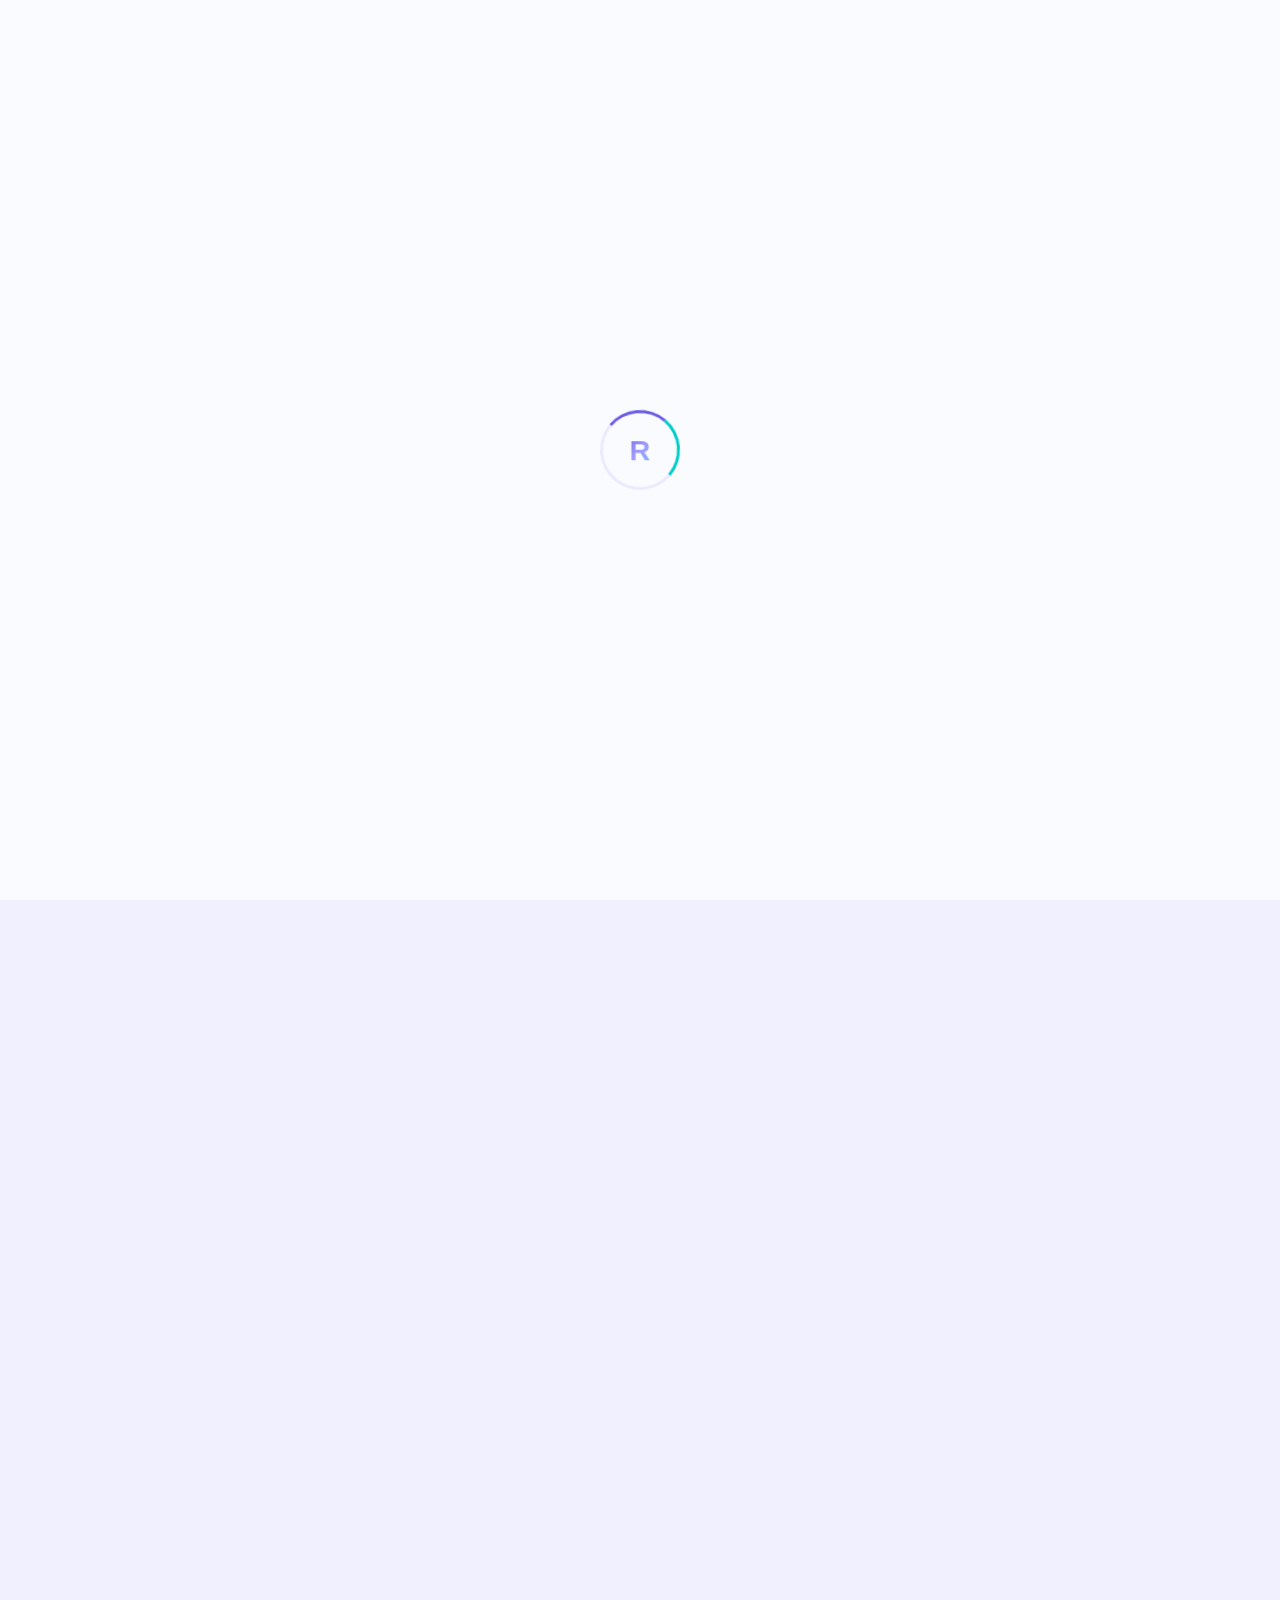
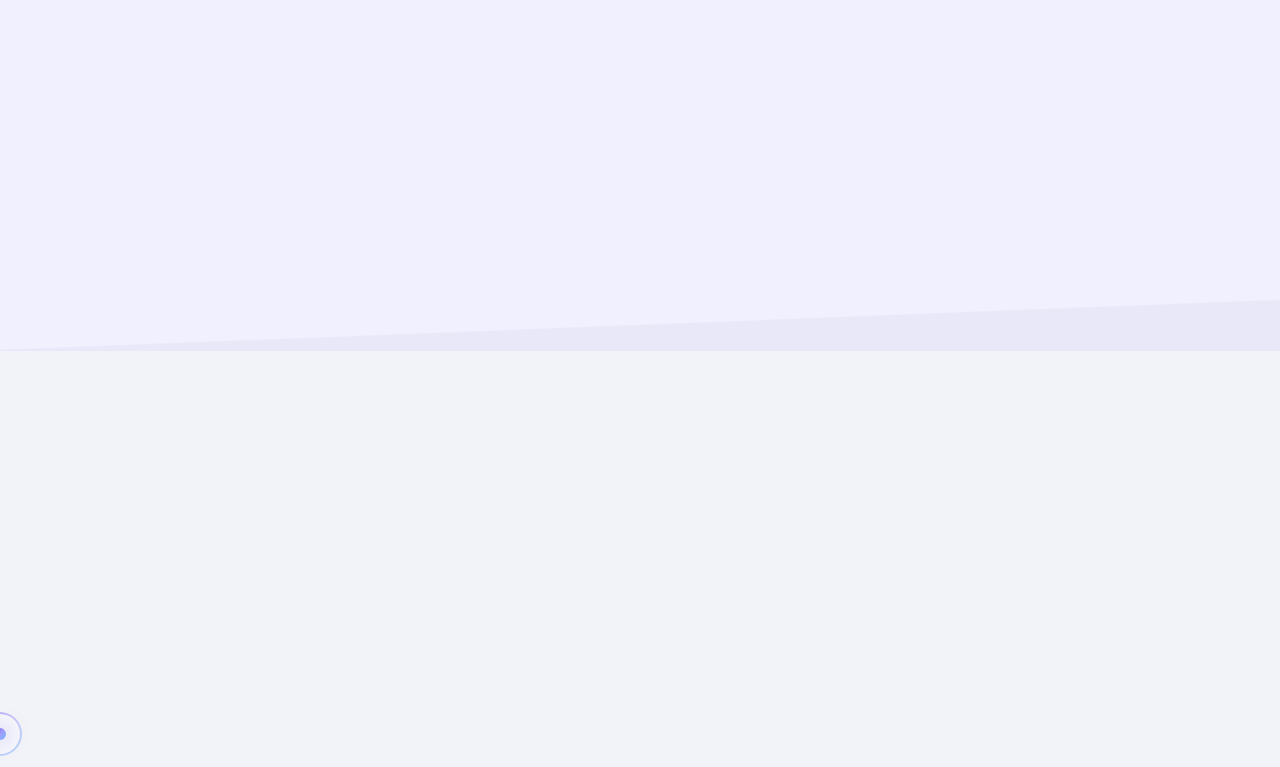
==== project-detail.html @ edfc206f "changes" ====
<!DOCTYPE html>
<html lang="en">

<head>
    <meta charset="UTF-8">
    <meta name="viewport" content="width=device-width, initial-scale=1.0">
    <title>Project Case Study — Raj N. Mishra</title>
    <meta name="description" content="In-depth project case study and technical breakdown by Raj Narayan Mishra, Systems Engineer & ML Enthusiast.">
    <link rel="preconnect" href="https://fonts.googleapis.com">
    <link rel="preconnect" href="https://fonts.gstatic.com" crossorigin>
    <link href="https://fonts.googleapis.com/css2?family=Inter:wght@300;400;500;600;700;800;900&family=Space+Grotesk:wght@400;500;600;700&display=swap" rel="stylesheet">
    <link rel="stylesheet" href="https://cdnjs.cloudflare.com/ajax/libs/font-awesome/6.5.0/css/all.min.css">
    <link rel="stylesheet" href="style.css">
    <link rel="stylesheet" href="project-detail.css">
</head>

<body>
    <!-- Preloader -->
    <div class="preloader" id="preloader">
        <div class="preloader-inner">
            <div class="preloader-ring"></div>
            <span class="preloader-text">R</span>
        </div>
    </div>

    <!-- Particle Canvas -->
    <canvas id="particleCanvas"></canvas>

    <!-- Navigation -->
    <nav class="navbar scrolled" id="navbar">
        <div class="nav-container">
            <a href="index.html" class="nav-logo" id="navLogo">
                <span class="logo-bracket">&lt;</span>Raj<span class="logo-dot">.</span>dev<span class="logo-bracket">/&gt;</span>
            </a>
            <button class="nav-toggle" id="navToggle" aria-label="Toggle navigation menu">
                <span class="hamburger-line"></span>
                <span class="hamburger-line"></span>
                <span class="hamburger-line"></span>
            </button>
            <ul class="nav-menu" id="navMenu">
                <li><a href="index.html" class="nav-link"><i class="fas fa-arrow-left" style="margin-right: 6px;"></i> Back to Portfolio</a></li>
                <li>
                    <button class="theme-toggle" id="themeToggle" aria-label="Toggle dark mode">
                        <div class="theme-toggle-slider">
                            <i class="fas fa-sun theme-toggle-icon sun"></i>
                            <i class="fas fa-moon theme-toggle-icon moon"></i>
                        </div>
                    </button>
                </li>
            </ul>
        </div>
    </nav>

    <!-- Case Study Section -->
    <main class="case-study-container" style="padding-top: 120px;">
        <div class="container">
            
            <!-- Back Button Link -->
            <div class="back-link-wrapper reveal-up">
                <a href="index.html#projects" class="back-to-grid-btn">
                    <i class="fas fa-long-arrow-left"></i>
                    <span>Back to Projects</span>
                </a>
            </div>

            <!-- Case Study Hero -->
            <section class="case-hero reveal-up">
                <div class="hero-text-content">
                    <span class="project-tag" id="dynamicCategory">Category Loading...</span>
                    <h1 class="case-title" id="dynamicTitle">Project Title Loading...</h1>
                    <p class="case-tagline" id="dynamicTagline">Tagline Loading...</p>
                    
                    <div class="project-meta-grid">
                        <div class="meta-item">
                            <span class="meta-label"><i class="far fa-calendar-alt"></i> Timeline</span>
                            <span class="meta-val" id="dynamicTimeline">Loading...</span>
                        </div>
                        <div class="meta-item">
                            <span class="meta-label"><i class="fas fa-user-tie"></i> Role</span>
                            <span class="meta-val" id="dynamicRole">Loading...</span>
                        </div>
                        <div class="meta-item">
                            <span class="meta-label"><i class="fas fa-laptop-code"></i> Tech Stack</span>
                            <span class="meta-val" id="dynamicTechSummary">Loading...</span>
                        </div>
                    </div>
                </div>

                <div class="hero-visual-wrapper">
                    <div class="visual-glow"></div>
                    <div class="visual-border-wrap">
                        <img src="" alt="Project Presentation" class="visual-image" id="dynamicImage">
                    </div>
                </div>
            </section>

            <!-- Case Details Grid -->
            <div class="case-details-grid">
                
                <!-- Overview & Features (Left Column) -->
                <div class="details-left reveal-left">
                    
                    <div class="detail-card overview-card">
                        <h2 class="card-title-iconic"><i class="fas fa-circle-info"></i> Project Overview</h2>
                        <div class="card-divider"></div>
                        <p class="detail-body-text" id="dynamicOverview">Overview content loading...</p>
                    </div>

                    <div class="detail-card features-card">
                        <h2 class="card-title-iconic"><i class="fas fa-star-half-stroke"></i> Key Features</h2>
                        <div class="card-divider"></div>
                        <ul class="features-list-grid" id="dynamicFeatures">
                            <!-- Populated dynamically -->
                        </ul>
                    </div>

                    <div class="detail-card tech-architecture-card">
                        <h2 class="card-title-iconic"><i class="fas fa-cubes"></i> Tech Choices & Why</h2>
                        <div class="card-divider"></div>
                        <div class="tech-choices-grid" id="dynamicTechChoices">
                            <!-- Populated dynamically -->
                        </div>
                    </div>

                </div>

                <!-- Challenges, Learnings & CTA (Right Column) -->
                <div class="details-right reveal-right">
                    
                    <div class="detail-card challenges-card">
                        <h2 class="card-title-iconic"><i class="fas fa-triangle-exclamation"></i> Challenges & Solutions</h2>
                        <div class="card-divider"></div>
                        <div class="challenge-pair">
                            <div class="pair-section challenge">
                                <h3><span class="pair-tag ch">Challenge</span></h3>
                                <p id="dynamicChallenge">Challenge loading...</p>
                            </div>
                            <div class="pair-section solution">
                                <h3><span class="pair-tag sol">Solution</span></h3>
                                <p id="dynamicSolution">Solution loading...</p>
                            </div>
                        </div>
                    </div>

                    <div class="detail-card learnings-card">
                        <h2 class="card-title-iconic"><i class="fas fa-graduation-cap"></i> Key Takeaways</h2>
                        <div class="card-divider"></div>
                        <p class="detail-body-text" id="dynamicLearnings">Learnings content loading...</p>
                    </div>

                    <!-- CTA Actions -->
                    <div class="cta-actions-card">
                        <h3 class="cta-heading">Explore the Project</h3>
                        <div class="cta-buttons-wrapper">
                            <a href="#" target="_blank" class="btn btn-primary" id="dynamicGithubLink">
                                <i class="fab fa-github"></i>
                                <span>Source Code</span>
                            </a>
                            <a href="#" target="_blank" class="btn btn-ghost" id="dynamicDemoLink">
                                <i class="fas fa-external-link-alt"></i>
                                <span>Live Demo</span>
                            </a>
                        </div>
                    </div>

                </div>

            </div>

            <!-- Other Projects Recommendation Section -->
            <section class="recommendations-sec reveal-up">
                <div class="section-header">
                    <span class="section-tag">Explore Case Studies</span>
                    <h2 class="section-title">Other Featured Works</h2>
                    <div class="section-line"></div>
                </div>
                <div class="recommendations-grid" id="dynamicRecommendations">
                    <!-- Populated dynamically -->
                </div>
            </section>

        </div>
    </main>

    <!-- Footer -->
    <footer class="footer">
        <div class="container">
            <div class="footer-top">
                <div class="footer-brand">
                    <a href="index.html" class="footer-logo">
                        <span class="logo-bracket">&lt;</span>Raj<span class="logo-dot">.</span>dev<span class="logo-bracket">/&gt;</span>
                    </a>
                    <p>Turning ideas into elegant digital experiences through code, design, and machine learning.</p>
                </div>
                <div class="footer-links">
                    <h4>Quick Links</h4>
                    <ul>
                        <li><a href="index.html#home">Home</a></li>
                        <li><a href="index.html#about">About</a></li>
                        <li><a href="index.html#experience">Experience</a></li>
                        <li><a href="index.html#projects">Projects</a></li>
                    </ul>
                </div>
                <div class="footer-social">
                    <h4>Find Me On</h4>
                    <div class="footer-social-links">
                        <a href="https://github.com/raj-ravan" target="_blank" aria-label="GitHub"><i class="fab fa-github"></i></a>
                        <a href="https://www.linkedin.com/in/raj-narayan-mishra/" target="_blank" aria-label="LinkedIn"><i class="fab fa-linkedin-in"></i></a>
                        <a href="https://www.instagram.com/_unsettled_spirit_/" target="_blank" aria-label="Instagram"><i class="fab fa-instagram"></i></a>
                    </div>
                </div>
            </div>
            <div class="footer-bottom">
                <p>&copy; <span id="footerYear"></span> Raj Narayan Mishra. Crafted with <i class="fas fa-heart"></i> and lots of ☕</p>
            </div>
        </div>
    </footer>

    <!-- Back to Top -->
    <button class="back-to-top" id="backToTop" aria-label="Back to top">
        <i class="fas fa-arrow-up"></i>
    </button>

    <!-- Custom Cursor -->
    <div class="cursor-dot" id="cursorDot"></div>
    <div class="cursor-ring" id="cursorRing"></div>

    <!-- Toast Container -->
    <div class="toast-container" id="toastContainer"></div>

    <!-- Core Scripts -->
    <script src="project-detail.js"></script>
</body>

</html>
---- style.css ----
/* ============================================================
   RAJ N. MISHRA — PORTFOLIO 2.0
   Vibrant, creative, light portfolio with bold typography,
   floating gradient shapes, and playful energy.
   ============================================================ */
*,
*::before,
*::after {
    margin: 0;
    padding: 0;
    box-sizing: border-box
}

:root {
    --clr-primary: #6C5CE7;
    --clr-primary-light: #A29BFE;
    --clr-primary-dark: #5A4BD1;
    --clr-accent: #00CEC9;
    --clr-accent2: #FD79A8;
    --clr-warm: #FDCB6E;
    --clr-bg: #FAFBFF;
    --clr-bg-alt: #F0F0FF;
    --clr-bg-card: #fff;
    --clr-text: #1A1A2E;
    --clr-text-muted: #636E95;
    --clr-text-dim: #9BA3C7;
    --clr-border: rgba(108, 92, 231, 0.1);
    --clr-border-hover: rgba(108, 92, 231, 0.3);
    --grad-primary: linear-gradient(135deg, #6C5CE7 0%, #A29BFE 50%, #74B9FF 100%);
    --grad-blob: linear-gradient(135deg, #A29BFE 0%, #74B9FF 50%, #DFE6E9 100%);
    --grad-card: linear-gradient(135deg, rgba(108, 92, 231, 0.06), rgba(116, 185, 255, 0.04));
    --font-heading: 'Space Grotesk', sans-serif;
    --font-body: 'Inter', sans-serif;
    --container-max: 1200px;
    --nav-height: 80px;
    --section-py: 120px;
    --ease: cubic-bezier(.4, 0, .2, 1);
    --radius-sm: 8px;
    --radius-md: 14px;
    --radius-lg: 22px;
    --radius-xl: 32px;
    --radius-full: 9999px;
    --shadow-sm: 0 2px 12px rgba(108, 92, 231, 0.08);
    --shadow-md: 0 8px 30px rgba(108, 92, 231, 0.12);
    --shadow-lg: 0 20px 60px rgba(108, 92, 231, 0.15);
}

/* Dark Mode Variables */
[data-theme="dark"] {
    --clr-bg: #0F0F1E;
    --clr-bg-alt: #16162A;
    --clr-bg-card: #1A1A2E;
    --clr-text: #E8E9F3;
    --clr-text-muted: #A0A3BD;
    --clr-text-dim: #6E7191;
    --clr-border: rgba(162, 155, 254, 0.15);
    --clr-border-hover: rgba(162, 155, 254, 0.35);
    --shadow-sm: 0 2px 12px rgba(0, 0, 0, 0.3);
    --shadow-md: 0 8px 30px rgba(0, 0, 0, 0.4);
    --shadow-lg: 0 20px 60px rgba(0, 0, 0, 0.5);
}

html {
    scroll-behavior: smooth;
    scroll-padding-top: var(--nav-height);
}

body {
    font-family: var(--font-body);
    background: var(--clr-bg);
    color: var(--clr-text);
    line-height: 1.7;
    overflow-x: hidden;
    -webkit-font-smoothing: antialiased;
    transition: background-color 0.3s var(--ease), color 0.3s var(--ease);
    visibility: visible;
    opacity: 1;
}

::selection {
    background: var(--clr-primary);
    color: #fff
}

a {
    text-decoration: none;
    color: inherit;
    transition: color .3s
}

img {
    max-width: 100%;
    display: block
}

ul {
    list-style: none
}

button {
    font-family: inherit;
    cursor: pointer;
    border: none;
    background: none;
    outline: none
}

/* Enhanced Preloader */
.preloader {
    position: fixed;
    inset: 0;
    z-index: 99999;
    background: var(--clr-bg);
    display: flex;
    align-items: center;
    justify-content: center;
    transition: opacity .6s, visibility .6s;
    pointer-events: auto;
}

.preloader.hidden {
    opacity: 0;
    visibility: hidden;
    pointer-events: none;
    display: none !important;
}

.preloader-inner {
    position: relative;
    display: flex;
    align-items: center;
    justify-content: center;
    animation: preloaderPulse 2s ease-in-out infinite;
}

.preloader-ring {
    width: 80px;
    height: 80px;
    border: 3px solid var(--clr-border);
    border-top-color: var(--clr-primary);
    border-right-color: var(--clr-accent);
    border-radius: 50%;
    animation: spin 1s cubic-bezier(0.68, -0.55, 0.265, 1.55) infinite;
}

.preloader-text {
    position: absolute;
    font-family: var(--font-heading);
    font-size: 1.8rem;
    font-weight: 700;
    background: var(--grad-primary);
    -webkit-background-clip: text;
    -webkit-text-fill-color: transparent;
    background-clip: text;
    animation: textGlow 2s ease-in-out infinite;
}

@keyframes spin {
    to {
        transform: rotate(360deg)
    }
}

@keyframes preloaderPulse {
    0%, 100% {
        transform: scale(1);
    }
    50% {
        transform: scale(1.05);
    }
}

@keyframes textGlow {
    0%, 100% {
        opacity: 1;
        filter: brightness(1);
    }
    50% {
        opacity: 0.8;
        filter: brightness(1.3);
    }
}

#particleCanvas {
    position: fixed;
    inset: 0;
    z-index: 0;
    pointer-events: none
}

.container {
    max-width: var(--container-max);
    margin: 0 auto;
    padding: 0 24px
}

/* Nav */
.navbar {
    position: fixed;
    top: 0;
    left: 0;
    right: 0;
    z-index: 1000;
    height: var(--nav-height);
    display: flex;
    align-items: center;
    transition: all .4s var(--ease);
    background: transparent
}

.navbar.scrolled {
    background: rgba(250, 251, 255, .92);
    backdrop-filter: blur(20px);
    border-bottom: 1px solid var(--clr-border);
    box-shadow: var(--shadow-sm)
}

[data-theme="dark"] .navbar.scrolled {
    background: rgba(15, 15, 30, .92);
}

.nav-container {
    max-width: var(--container-max);
    margin: 0 auto;
    padding: 0 24px;
    width: 100%;
    display: flex;
    align-items: center;
    justify-content: space-between
}

.nav-logo {
    font-family: var(--font-heading);
    font-size: 1.4rem;
    font-weight: 700;
    color: var(--clr-text)
}

.logo-bracket {
    color: var(--clr-primary)
}

.logo-dot {
    color: var(--clr-accent)
}

.nav-logo:hover {
    color: var(--clr-primary-dark)
}

.nav-menu {
    display: flex;
    align-items: center;
    gap: 8px
}

.nav-link {
    position: relative;
    padding: 8px 16px;
    font-size: .9rem;
    font-weight: 500;
    color: var(--clr-text-muted);
    border-radius: var(--radius-sm);
    transition: all .3s var(--ease)
}

.nav-link:hover,
.nav-link.active {
    color: var(--clr-primary)
}

.nav-link::after {
    content: '';
    position: absolute;
    bottom: 2px;
    left: 16px;
    right: 16px;
    height: 2px;
    background: var(--grad-primary);
    transform: scaleX(0);
    transform-origin: right;
    transition: transform .4s var(--ease);
    border-radius: 2px
}

.nav-link:hover::after,
.nav-link.active::after {
    transform: scaleX(1);
    transform-origin: left
}

.nav-toggle {
    display: none;
    flex-direction: column;
    gap: 5px;
    padding: 8px;
    z-index: 1001
}

.hamburger-line {
    width: 24px;
    height: 2px;
    background: var(--clr-text);
    transition: all .3s var(--ease);
    border-radius: 2px
}

.nav-toggle.active .hamburger-line:nth-child(1) {
    transform: rotate(45deg) translate(5px, 5px)
}

.nav-toggle.active .hamburger-line:nth-child(2) {
    opacity: 0;
    transform: translateX(-10px)
}

.nav-toggle.active .hamburger-line:nth-child(3) {
    transform: rotate(-45deg) translate(5px, -5px)
}

/* Hero */
.hero {
    position: relative;
    min-height: 100vh;
    display: flex;
    align-items: center;
    padding-top: var(--nav-height);
    overflow: hidden;
    background: var(--clr-bg)
}

.hero-bg-shapes {
    position: absolute;
    inset: 0;
    pointer-events: none;
    z-index: 0
}

.shape {
    position: absolute;
    border-radius: 50%;
    filter: blur(100px);
    opacity: .5
}

.shape-1 {
    width: 600px;
    height: 600px;
    background: var(--clr-primary-light);
    top: -200px;
    right: -100px;
    opacity: .2;
    animation: f1 15s ease-in-out infinite
}

.shape-2 {
    width: 500px;
    height: 500px;
    background: #74B9FF;
    bottom: -150px;
    left: -150px;
    opacity: .15;
    animation: f2 12s ease-in-out infinite
}

.shape-3 {
    width: 350px;
    height: 350px;
    background: var(--clr-accent2);
    top: 40%;
    left: 30%;
    opacity: .1;
    animation: f3 18s ease-in-out infinite
}

@keyframes f1 {

    0%,
    100% {
        transform: translate(0, 0) scale(1)
    }

    50% {
        transform: translate(-50px, 50px) scale(1.1)
    }
}

@keyframes f2 {

    0%,
    100% {
        transform: translate(0, 0)
    }

    50% {
        transform: translate(30px, -40px)
    }
}

@keyframes f3 {

    0%,
    100% {
        transform: translate(0, 0)
    }

    33% {
        transform: translate(40px, -30px)
    }

    66% {
        transform: translate(-20px, 40px)
    }
}

.hero-container {
    max-width: var(--container-max);
    margin: 0 auto;
    padding: 0 24px;
    width: 100%;
    display: grid;
    grid-template-columns: 1fr 1fr;
    gap: 60px;
    align-items: center;
    position: relative;
    z-index: 1
}

.hero-badge {
    display: inline-flex;
    align-items: center;
    gap: 10px;
    padding: 8px 20px;
    background: rgba(108, 92, 231, .08);
    border: 1px solid var(--clr-border);
    border-radius: var(--radius-full);
    font-size: .85rem;
    font-weight: 600;
    color: var(--clr-primary);
    margin-bottom: 24px
}

.badge-dot {
    width: 8px;
    height: 8px;
    background: var(--clr-accent);
    border-radius: 50%;
    animation: pulse 2s ease-in-out infinite
}

@keyframes pulse {

    0%,
    100% {
        opacity: 1;
        transform: scale(1)
    }

    50% {
        opacity: .5;
        transform: scale(1.5)
    }
}

.hero-title {
    margin-bottom: 20px
}

.hero-greeting {
    display: block;
    font-family: var(--font-body);
    font-size: 1.1rem;
    font-weight: 500;
    color: var(--clr-primary);
    margin-bottom: 8px;
    letter-spacing: 2px;
    text-transform: uppercase
}

.hero-name {
    display: block;
    font-family: var(--font-heading);
    font-size: clamp(2.5rem, 5vw, 4.2rem);
    font-weight: 800;
    line-height: 1.08;
    color: var(--clr-text)
}

.hero-typewriter {
    display: flex;
    align-items: center;
    gap: 10px;
    margin-bottom: 20px;
    font-size: 1.15rem
}

.typewriter-prefix {
    color: var(--clr-text-muted);
    font-weight: 500
}

.typewriter-text {
    color: var(--clr-primary);
    font-weight: 700;
    min-width: 200px
}

.typewriter-cursor {
    color: var(--clr-primary);
    animation: blink 1s step-end infinite;
    font-weight: 300
}

@keyframes blink {
    50% {
        opacity: 0
    }
}

.hero-description {
    color: var(--clr-text-muted);
    font-size: 1rem;
    line-height: 1.8;
    margin-bottom: 32px;
    max-width: 520px
}

.hero-cta {
    display: flex;
    gap: 16px;
    margin-bottom: 40px
}

/* Enhanced Buttons with Magnetic Effect */
.btn {
    display: inline-flex;
    align-items: center;
    gap: 10px;
    padding: 14px 32px;
    font-size: .95rem;
    font-weight: 600;
    border-radius: var(--radius-full);
    transition: all .4s var(--ease);
    position: relative;
    overflow: hidden;
    cursor: pointer;
}

.btn::before {
    content: '';
    position: absolute;
    inset: 0;
    background: linear-gradient(135deg, rgba(255,255,255,0.2), transparent);
    opacity: 0;
    transition: opacity 0.3s;
}

.btn:hover::before {
    opacity: 1;
}

.btn-primary {
    background: var(--grad-primary);
    color: #fff;
    box-shadow: 0 4px 20px rgba(108, 92, 231, .25);
    animation: btnGradient 3s ease infinite;
    background-size: 200% 200%;
}

.btn-primary:hover {
    transform: translateY(-3px) scale(1.02);
    box-shadow: 0 12px 40px rgba(108, 92, 231, .4);
    animation: btnGradient 1.5s ease infinite;
}

.btn-primary:active {
    transform: translateY(-1px) scale(0.98);
}

.btn-ghost {
    color: var(--clr-text);
    border: 2px solid var(--clr-border);
    background: #fff;
    position: relative;
}

.btn-ghost::after {
    content: '';
    position: absolute;
    inset: 0;
    background: var(--grad-primary);
    opacity: 0;
    transition: opacity 0.3s;
    border-radius: var(--radius-full);
    z-index: -1;
}

.btn-ghost:hover {
    border-color: var(--clr-primary);
    color: #fff;
    transform: translateY(-3px) scale(1.02);
    box-shadow: 0 8px 25px rgba(108, 92, 231, .3);
}

.btn-ghost:hover::after {
    opacity: 1;
}

.btn-full {
    width: 100%;
    justify-content: center
}

@keyframes btnGradient {
    0% {
        background-position: 0% 50%;
    }
    50% {
        background-position: 100% 50%;
    }
    100% {
        background-position: 0% 50%;
    }
}

/* Hero Socials */
.hero-socials {
    display: flex;
    gap: 12px
}

.hero-socials a {
    width: 44px;
    height: 44px;
    display: flex;
    align-items: center;
    justify-content: center;
    border-radius: var(--radius-md);
    border: 1px solid var(--clr-border);
    color: var(--clr-text-muted);
    font-size: 1.1rem;
    transition: all .3s var(--ease);
    background: #fff
}

.hero-socials a:hover {
    border-color: var(--clr-primary);
    color: #fff;
    background: var(--clr-primary);
    transform: translateY(-3px);
    box-shadow: var(--shadow-md)
}

/* Hero Visual */
.hero-visual {
    position: relative;
    display: flex;
    align-items: center;
    justify-content: center
}

.hero-image-wrapper {
    position: relative;
    width: 380px;
    height: 460px
}

.hero-image-glow {
    position: absolute;
    inset: -20px;
    background: var(--grad-blob);
    border-radius: var(--radius-xl);
    opacity: .35;
    filter: blur(50px);
    animation: glowP 4s ease-in-out infinite
}

@keyframes glowP {

    0%,
    100% {
        opacity: .35;
        transform: scale(1)
    }

    50% {
        opacity: .5;
        transform: scale(1.03)
    }
}

.hero-image-border {
    position: absolute;
    inset: -3px;
    background: var(--grad-primary);
    border-radius: var(--radius-xl);
    z-index: 0
}

.hero-image {
    position: relative;
    width: 100%;
    height: 100%;
    object-fit: cover;
    border-radius: calc(var(--radius-xl) - 3px);
    z-index: 1
}

.hero-floating-card {
    position: absolute;
    display: flex;
    align-items: center;
    gap: 10px;
    padding: 12px 20px;
    background: rgba(255, 255, 255, .9);
    backdrop-filter: blur(20px);
    border: 1px solid var(--clr-border);
    border-radius: var(--radius-md);
    font-size: .85rem;
    font-weight: 700;
    color: var(--clr-text);
    z-index: 2;
    box-shadow: var(--shadow-md)
}

.hero-floating-card i {
    font-size: 1.1rem
}

.card-1 {
    top: 30px;
    right: -20px;
    animation: fc 6s ease-in-out infinite
}

.card-1 i {
    color: var(--clr-primary)
}

.card-2 {
    bottom: 80px;
    left: -30px;
    animation: fc 5s ease-in-out infinite 1s
}

.card-2 i {
    color: var(--clr-accent)
}

.card-3 {
    bottom: -10px;
    right: 20px;
    animation: fc 7s ease-in-out infinite 2s
}

.card-3 i {
    color: var(--clr-accent2)
}

@keyframes fc {

    0%,
    100% {
        transform: translateY(0)
    }

    50% {
        transform: translateY(-12px)
    }
}

/* Scroll Indicator */
.scroll-indicator {
    position: absolute;
    bottom: 40px;
    left: 50%;
    transform: translateX(-50%);
    display: flex;
    flex-direction: column;
    align-items: center;
    gap: 10px;
    color: var(--clr-text-dim);
    font-size: .75rem;
    letter-spacing: 2px;
    text-transform: uppercase;
    animation: sb 2s ease-in-out infinite;
    z-index: 1
}

.scroll-mouse {
    width: 24px;
    height: 38px;
    border: 2px solid var(--clr-text-dim);
    border-radius: 12px;
    position: relative
}

.scroll-wheel {
    position: absolute;
    top: 8px;
    left: 50%;
    transform: translateX(-50%);
    width: 3px;
    height: 8px;
    background: var(--clr-primary);
    border-radius: 3px;
    animation: sw 2s ease-in-out infinite
}

@keyframes sb {

    0%,
    100% {
        transform: translateX(-50%) translateY(0)
    }

    50% {
        transform: translateX(-50%) translateY(8px)
    }
}

@keyframes sw {

    0%,
    100% {
        opacity: 1;
        transform: translateX(-50%) translateY(0)
    }

    100% {
        opacity: 0;
        transform: translateX(-50%) translateY(12px)
    }
}

/* Sections */
.section {
    padding: var(--section-py) 0;
    position: relative;
    z-index: 1
}

.section-header {
    text-align: center;
    margin-bottom: 70px
}

.section-tag {
    display: inline-block;
    font-family: var(--font-heading);
    font-size: .85rem;
    font-weight: 600;
    color: var(--clr-primary);
    letter-spacing: 3px;
    text-transform: uppercase;
    margin-bottom: 12px
}

.section-title {
    font-family: var(--font-heading);
    font-size: clamp(2rem, 4vw, 2.8rem);
    font-weight: 700;
    color: var(--clr-text);
    margin-bottom: 16px
}

.section-line {
    width: 60px;
    height: 4px;
    background: var(--grad-primary);
    border-radius: 2px;
    margin: 0 auto
}

.section-desc {
    color: var(--clr-text-muted);
    max-width: 500px;
    margin: 20px auto 0;
    font-size: 1rem
}

/* About */
.about {
    background: var(--clr-bg-alt)
}

.about-grid {
    display: grid;
    grid-template-columns: 1fr 1.2fr;
    gap: 80px;
    align-items: center
}

.about-image-container {
    position: relative
}

.about-image-frame {
    position: relative;
    border-radius: var(--radius-lg);
    overflow: hidden;
    border: 3px solid var(--clr-border)
}

.about-image-frame::after {
    content: '';
    position: absolute;
    inset: 0;
    background: linear-gradient(180deg, transparent 50%, rgba(250, 251, 255, .4) 100%)
}

.about-image-frame img {
    width: 100%;
    aspect-ratio: 3/4;
    object-fit: cover;
    transition: transform .6s var(--ease)
}

.about-image-container:hover .about-image-frame img {
    transform: scale(1.05)
}

.about-experience-badge {
    position: absolute;
    bottom: -20px;
    right: -20px;
    display: flex;
    align-items: center;
    gap: 12px;
    padding: 20px 28px;
    background: #fff;
    border: 1px solid var(--clr-border);
    border-radius: var(--radius-md);
    box-shadow: var(--shadow-lg)
}

.exp-number {
    font-family: var(--font-heading);
    font-size: 2.5rem;
    font-weight: 800;
    background: var(--grad-primary);
    -webkit-background-clip: text;
    -webkit-text-fill-color: transparent;
    background-clip: text
}

.exp-text {
    font-size: .85rem;
    font-weight: 600;
    color: var(--clr-text-muted);
    line-height: 1.3
}

.about-subtitle {
    font-family: var(--font-heading);
    font-size: 1.5rem;
    font-weight: 700;
    color: var(--clr-text);
    margin-bottom: 20px;
    line-height: 1.3
}

.about-text {
    color: var(--clr-text-muted);
    margin-bottom: 16px;
    font-size: .95rem
}

.about-info-grid {
    display: grid;
    grid-template-columns: 1fr 1fr;
    gap: 16px;
    margin: 32px 0 36px
}

.about-info-item {
    display: flex;
    align-items: flex-start;
    gap: 14px;
    padding: 16px;
    background: #fff;
    border: 1px solid var(--clr-border);
    border-radius: var(--radius-md);
    transition: all .3s var(--ease)
}

.about-info-item:hover {
    border-color: var(--clr-border-hover);
    box-shadow: var(--shadow-sm);
    transform: translateY(-2px)
}

.about-info-item i {
    color: var(--clr-primary);
    font-size: 1.1rem;
    margin-top: 2px
}

.info-label {
    display: block;
    font-size: .75rem;
    color: var(--clr-text-dim);
    text-transform: uppercase;
    letter-spacing: 1px;
    margin-bottom: 2px
}

.info-value {
    display: block;
    font-size: .9rem;
    font-weight: 600;
    color: var(--clr-text)
}

/* Experience */
.experience {
    background: var(--clr-bg)
}

.experience-tabs {
    display: flex;
    justify-content: center;
    gap: 8px;
    margin-bottom: 50px
}

.tab-btn {
    display: flex;
    align-items: center;
    gap: 8px;
    padding: 12px 28px;
    font-size: .95rem;
    font-weight: 600;
    color: var(--clr-text-muted);
    border: 2px solid var(--clr-border);
    border-radius: var(--radius-full);
    background: #fff;
    transition: all .3s var(--ease)
}

.tab-btn:hover {
    color: var(--clr-primary);
    border-color: var(--clr-border-hover)
}

.tab-btn.active {
    background: var(--grad-primary);
    color: #fff;
    border-color: transparent;
    box-shadow: 0 4px 20px rgba(108, 92, 231, .25)
}

.tab-panel {
    display: none
}

.tab-panel.active {
    display: block;
    animation: fiu .5s var(--ease)
}

.timeline {
    position: relative;
    max-width: 800px;
    margin: 0 auto;
    padding-left: 40px
}

.timeline::before {
    content: '';
    position: absolute;
    top: 0;
    left: 8px;
    width: 2px;
    height: 100%;
    background: linear-gradient(180deg, var(--clr-primary), var(--clr-accent), transparent)
}

.timeline-item {
    position: relative;
    margin-bottom: 36px
}

.timeline-item:last-child {
    margin-bottom: 0
}

.timeline-marker {
    position: absolute;
    left: -40px;
    top: 28px
}

.marker-dot {
    width: 18px;
    height: 18px;
    border-radius: 50%;
    background: #fff;
    border: 3px solid var(--clr-primary);
    box-shadow: 0 0 0 4px rgba(108, 92, 231, .12);
    transition: all .3s var(--ease)
}

.timeline-item:hover .marker-dot {
    background: var(--clr-primary);
    box-shadow: 0 0 0 8px rgba(108, 92, 231, .15)
}

.timeline-card {
    padding: 28px 32px;
    background: #fff;
    border: 1px solid var(--clr-border);
    border-radius: var(--radius-lg);
    transition: all .4s var(--ease)
}

.timeline-card:hover {
    border-color: var(--clr-border-hover);
    transform: translateX(8px);
    box-shadow: var(--shadow-md)
}

.timeline-header {
    display: flex;
    justify-content: space-between;
    align-items: flex-start;
    margin-bottom: 12px;
    gap: 16px
}

.timeline-title {
    font-family: var(--font-heading);
    font-size: 1.15rem;
    font-weight: 700;
    color: var(--clr-text)
}

.timeline-company {
    font-size: .9rem;
    color: var(--clr-primary);
    font-weight: 500;
    margin-top: 2px
}

.timeline-date {
    font-size: .8rem;
    font-weight: 600;
    color: var(--clr-primary);
    background: rgba(108, 92, 231, .08);
    padding: 4px 14px;
    border-radius: var(--radius-full);
    white-space: nowrap
}

.timeline-desc {
    color: var(--clr-text-muted);
    font-size: .9rem;
    margin-bottom: 16px
}

.timeline-tags {
    display: flex;
    flex-wrap: wrap;
    gap: 8px
}

.timeline-tags span {
    padding: 4px 12px;
    font-size: .75rem;
    font-weight: 600;
    color: var(--clr-primary);
    background: rgba(108, 92, 231, .06);
    border: 1px solid var(--clr-border);
    border-radius: var(--radius-full)
}

/* Skills */
.skills {
    background: var(--clr-bg-alt)
}

.skills-categories {
    display: grid;
    grid-template-columns: repeat(2, 1fr);
    gap: 28px
}

.skill-category {
    padding: 36px;
    background: #fff;
    border: 1px solid var(--clr-border);
    border-radius: var(--radius-lg);
    transition: all .4s var(--ease)
}

.skill-category:hover {
    border-color: var(--clr-border-hover);
    transform: translateY(-4px);
    box-shadow: var(--shadow-md)
}

.category-title {
    display: flex;
    align-items: center;
    gap: 12px;
    font-family: var(--font-heading);
    font-size: 1.1rem;
    font-weight: 700;
    color: var(--clr-text);
    margin-bottom: 28px;
    padding-bottom: 16px;
    border-bottom: 1px solid var(--clr-border)
}

.category-title i {
    color: var(--clr-primary);
    font-size: 1.2rem
}

.skill-items {
    display: grid;
    grid-template-columns: repeat(2, 1fr);
    gap: 14px
}

.skill-item {
    display: flex;
    align-items: center;
    gap: 14px;
    padding: 14px 16px;
    background: var(--clr-bg-alt);
    border: 1px solid var(--clr-border);
    border-radius: var(--radius-md);
    transition: all .3s var(--ease);
    position: relative;
    overflow: hidden;
}

.skill-item::before {
    content: '';
    position: absolute;
    left: 0;
    top: 0;
    height: 100%;
    width: 0;
    background: var(--grad-primary);
    opacity: 0.1;
    transition: width 0.4s var(--ease);
}

.skill-item:hover {
    border-color: var(--clr-primary);
    background: rgba(108, 92, 231, .05);
    transform: translateX(8px) scale(1.02);
    box-shadow: 0 4px 15px rgba(108, 92, 231, .15);
}

.skill-item:hover::before {
    width: 100%;
}

.skill-item:hover .skill-icon {
    transform: rotateY(360deg) scale(1.1);
}

.skill-icon {
    width: 40px;
    height: 40px;
    display: flex;
    align-items: center;
    justify-content: center;
    background: rgba(108, 92, 231, .08);
    border-radius: var(--radius-sm);
    color: var(--clr-primary);
    font-size: 1.1rem;
    flex-shrink: 0;
    transition: all 0.5s var(--ease);
}

.skill-item span {
    font-size: .9rem;
    font-weight: 600;
    color: var(--clr-text)
}

/* Projects */
.projects {
    background: var(--clr-bg)
}

.projects-grid {
    display: grid;
    grid-template-columns: repeat(3, 1fr);
    gap: 28px
}

.project-card {
    background: #fff;
    border: 1px solid var(--clr-border);
    border-radius: var(--radius-lg);
    overflow: hidden;
    transition: all .4s var(--ease);
    position: relative;
}

.project-card::before {
    content: '';
    position: absolute;
    inset: 0;
    background: var(--grad-primary);
    opacity: 0;
    transition: opacity 0.4s;
    z-index: 0;
}

.project-card:hover {
    border-color: var(--clr-primary);
    transform: translateY(-12px) rotateX(2deg);
    box-shadow: 0 25px 70px rgba(108, 92, 231, .25);
}

.project-card:hover::before {
    opacity: 0.03;
}

.project-card > * {
    position: relative;
    z-index: 1;
}

.project-image {
    position: relative;
    overflow: hidden;
    aspect-ratio: 16/10
}

.project-image img {
    width: 100%;
    height: 100%;
    object-fit: cover;
    transition: transform .6s var(--ease)
}

.project-card:hover .project-image img {
    transform: scale(1.08)
}

.project-overlay {
    position: absolute;
    inset: 0;
    background: rgba(108, 92, 231, .7);
    backdrop-filter: blur(4px);
    display: flex;
    align-items: center;
    justify-content: center;
    opacity: 0;
    transition: opacity .4s var(--ease)
}

.project-card:hover .project-overlay {
    opacity: 1
}

.project-link {
    width: 50px;
    height: 50px;
    display: flex;
    align-items: center;
    justify-content: center;
    background: #fff;
    color: var(--clr-primary);
    border-radius: 50%;
    font-size: 1.1rem;
    transition: all .3s var(--ease);
    transform: scale(.7)
}

.project-card:hover .project-link {
    transform: scale(1)
}

.project-link:hover {
    box-shadow: var(--shadow-md)
}

.project-info {
    padding: 24px
}

.project-category {
    display: inline-block;
    font-size: .75rem;
    font-weight: 600;
    color: var(--clr-primary);
    text-transform: uppercase;
    letter-spacing: 1.5px;
    margin-bottom: 8px
}

.project-title {
    font-family: var(--font-heading);
    font-size: 1.15rem;
    font-weight: 700;
    color: var(--clr-text);
    margin-bottom: 10px
}

.project-desc {
    color: var(--clr-text-muted);
    font-size: .88rem;
    margin-bottom: 16px;
    line-height: 1.6
}

.project-tech {
    display: flex;
    flex-wrap: wrap;
    gap: 8px
}

.project-tech span {
    padding: 4px 12px;
    font-size: .72rem;
    font-weight: 600;
    color: var(--clr-primary);
    background: rgba(108, 92, 231, .06);
    border-radius: var(--radius-full)
}

/* Contact */
.contact {
    background: var(--clr-bg-alt)
}

.contact-grid {
    display: grid;
    grid-template-columns: 1fr 1.3fr;
    gap: 60px
}

.contact-card {
    display: flex;
    align-items: flex-start;
    gap: 18px;
    padding: 24px;
    background: #fff;
    border: 1px solid var(--clr-border);
    border-radius: var(--radius-md);
    margin-bottom: 16px;
    transition: all .3s var(--ease)
}

.contact-card:hover {
    border-color: var(--clr-border-hover);
    transform: translateX(6px);
    box-shadow: var(--shadow-sm)
}

.contact-card:last-child {
    margin-bottom: 0
}

.contact-card-icon {
    width: 48px;
    height: 48px;
    display: flex;
    align-items: center;
    justify-content: center;
    background: rgba(108, 92, 231, .08);
    border-radius: var(--radius-sm);
    color: var(--clr-primary);
    font-size: 1.2rem;
    flex-shrink: 0
}

.contact-card-content h3 {
    font-family: var(--font-heading);
    font-size: .95rem;
    font-weight: 700;
    color: var(--clr-text);
    margin-bottom: 4px
}

.contact-card-content a,
.contact-card-content p {
    font-size: .9rem;
    color: var(--clr-text-muted);
    transition: color .3s
}

.contact-card-content a:hover {
    color: var(--clr-primary)
}

.contact-form {
    padding: 40px;
    background: #fff;
    border: 1px solid var(--clr-border);
    border-radius: var(--radius-lg)
}

.form-row {
    display: grid;
    grid-template-columns: 1fr 1fr;
    gap: 20px
}

.form-group {
    margin-bottom: 20px
}

.form-group label {
    display: block;
    font-size: .85rem;
    font-weight: 600;
    color: var(--clr-text);
    margin-bottom: 8px
}

.form-group input,
.form-group textarea {
    width: 100%;
    padding: 14px 18px;
    font-family: var(--font-body);
    font-size: .9rem;
    color: var(--clr-text);
    background: var(--clr-bg);
    border: 1px solid var(--clr-border);
    border-radius: var(--radius-md);
    outline: none;
    transition: all .3s var(--ease)
}

.form-group input::placeholder,
.form-group textarea::placeholder {
    color: var(--clr-text-dim)
}

.form-group input:focus,
.form-group textarea:focus {
    border-color: var(--clr-primary);
    box-shadow: 0 0 0 3px rgba(108, 92, 231, .1);
    background: #fff
}

.form-group textarea {
    resize: vertical;
    min-height: 130px
}

/* Footer */
.footer {
    background: var(--clr-text);
    border-top: 1px solid var(--clr-border);
    padding: 60px 0 0;
    position: relative;
    z-index: 1;
    color: rgba(255, 255, 255, .7);
}

.footer::before {
    content: '';
    position: absolute;
    top: -100px;
    left: 0;
    width: 100%;
    height: 100px;
    background: var(--clr-text);
    clip-path: polygon(0 50%, 100% 0, 100% 100%, 0 100%);
    z-index: -1;
}

[data-theme="dark"] .footer {
    background: #0A0A15;
    border-top: 1px solid rgba(162, 155, 254, 0.2);
}

[data-theme="dark"] .footer::before {
    background: #0A0A15;
}

.footer-top {
    display: grid;
    grid-template-columns: 2fr 1fr 1fr;
    gap: 60px;
    padding-bottom: 40px;
}

.footer-logo {
    font-family: var(--font-heading);
    font-size: 1.4rem;
    font-weight: 700;
    display: inline-block;
    margin-bottom: 16px;
    color: #fff;
    transition: all 0.3s var(--ease);
}

.footer-logo:hover {
    transform: translateX(5px);
    color: var(--clr-primary-light);
}

.footer-logo .logo-bracket {
    color: var(--clr-primary-light);
}

.footer-logo .logo-dot {
    color: var(--clr-accent);
}

.footer-brand p {
    color: rgba(255, 255, 255, .5);
    font-size: .9rem;
    max-width: 320px;
    line-height: 1.7;
}

.footer-links h4,
.footer-social h4 {
    font-family: var(--font-heading);
    font-size: 1rem;
    font-weight: 700;
    color: #fff;
    margin-bottom: 20px;
    position: relative;
    padding-bottom: 10px;
}

.footer-links h4::after,
.footer-social h4::after {
    content: '';
    position: absolute;
    bottom: 0;
    left: 0;
    width: 40px;
    height: 2px;
    background: var(--grad-primary);
    border-radius: 2px;
}

.footer-links ul li {
    margin-bottom: 10px;
}

.footer-links ul li a {
    color: rgba(255, 255, 255, .5);
    font-size: .9rem;
    transition: all .3s;
    display: inline-block;
    position: relative;
}

.footer-links ul li a::before {
    content: '→';
    position: absolute;
    left: -20px;
    opacity: 0;
    transition: all 0.3s;
    color: var(--clr-primary-light);
}

.footer-links ul li a:hover {
    color: var(--clr-primary-light);
    transform: translateX(10px);
}

.footer-links ul li a:hover::before {
    opacity: 1;
    left: -15px;
}

.footer-social-links {
    display: flex;
    gap: 12px;
    flex-wrap: wrap;
}

.footer-social-links a {
    width: 42px;
    height: 42px;
    display: flex;
    align-items: center;
    justify-content: center;
    border-radius: var(--radius-sm);
    border: 1px solid rgba(255, 255, 255, .1);
    color: rgba(255, 255, 255, .5);
    font-size: 1.1rem;
    transition: all .4s cubic-bezier(0.175, 0.885, 0.32, 1.275);
    position: relative;
    overflow: hidden;
}

.footer-social-links a::before {
    content: '';
    position: absolute;
    inset: 0;
    background: var(--grad-primary);
    opacity: 0;
    transition: opacity 0.3s;
}

.footer-social-links a i {
    position: relative;
    z-index: 1;
}

.footer-social-links a:hover {
    border-color: var(--clr-primary-light);
    color: #fff;
    transform: translateY(-5px) rotate(5deg) scale(1.1);
}

.footer-social-links a:hover::before {
    opacity: 1;
}

.footer-bottom {
    padding: 24px 0;
    border-top: 1px solid rgba(255, 255, 255, .08);
    text-align: center;
}

.footer-bottom p {
    color: rgba(255, 255, 255, .35);
    font-size: .85rem;
    animation: fadeIn 1s ease;
}

.footer-bottom i {
    color: var(--clr-accent2);
    animation: heartBeat 1.5s ease infinite;
}

@keyframes heartBeat {
    0%, 100% {
        transform: scale(1);
    }
    10%, 30% {
        transform: scale(1.1);
    }
    20%, 40% {
        transform: scale(1);
    }
}

@keyframes fadeIn {
    from {
        opacity: 0;
    }
    to {
        opacity: 1;
    }
}

/* Back to Top */
.back-to-top {
    position: fixed;
    bottom: 30px;
    right: 30px;
    width: 48px;
    height: 48px;
    display: flex;
    align-items: center;
    justify-content: center;
    background: var(--grad-primary);
    color: #fff;
    border-radius: var(--radius-md);
    font-size: 1.1rem;
    z-index: 100;
    opacity: 0;
    visibility: hidden;
    transform: translateY(20px);
    transition: all .4s var(--ease);
    box-shadow: var(--shadow-md)
}

.back-to-top.visible {
    opacity: 1;
    visibility: visible;
    transform: translateY(0)
}

.back-to-top:hover {
    transform: translateY(-4px);
    box-shadow: var(--shadow-lg)
}

/* Cursor */
.cursor-dot,
.cursor-ring {
    position: fixed;
    pointer-events: none;
    z-index: 99998;
    transform: translate(-50%, -50%);
    border-radius: 50%;
    transition: width .3s, height .3s, opacity .3s
}

.cursor-dot {
    width: 6px;
    height: 6px;
    background: var(--clr-primary)
}

.cursor-ring {
    width: 36px;
    height: 36px;
    border: 1.5px solid rgba(108, 92, 231, .4)
}

/* Toast */
.toast-container {
    position: fixed;
    bottom: 30px;
    right: 30px;
    z-index: 10000;
    display: flex;
    flex-direction: column;
    gap: 10px
}

.toast {
    padding: 16px 24px;
    background: #fff;
    border: 1px solid var(--clr-primary);
    border-radius: var(--radius-md);
    color: var(--clr-text);
    font-weight: 600;
    font-size: .9rem;
    box-shadow: var(--shadow-lg);
    animation: ti .5s var(--ease);
    display: flex;
    align-items: center;
    gap: 12px
}

.toast i {
    color: var(--clr-primary);
    font-size: 1.2rem
}

.toast.removing {
    animation: to .5s var(--ease) forwards
}

@keyframes ti {
    from {
        transform: translateX(120%);
        opacity: 0
    }

    to {
        transform: translateX(0);
        opacity: 1
    }
}

@keyframes to {
    to {
        transform: translateX(120%);
        opacity: 0
    }
}

/* Reveals */
.reveal-up,
.reveal-left,
.reveal-right {
    opacity: 0;
    transition: all .8s var(--ease)
}

.reveal-up {
    transform: translateY(40px)
}

.reveal-left {
    transform: translateX(-40px)
}

.reveal-right {
    transform: translateX(40px)
}

.reveal-up.revealed,
.reveal-left.revealed,
.reveal-right.revealed {
    opacity: 1;
    transform: translate(0, 0)
}

@keyframes fiu {
    from {
        opacity: 0;
        transform: translateY(20px)
    }

    to {
        opacity: 1;
        transform: translateY(0)
    }
}

/* Responsive */
@media(max-width:1024px) {
    :root {
        --section-py: 80px
    }

    .hero-container {
        grid-template-columns: 1fr;
        text-align: center;
        gap: 40px
    }

    .hero-content {
        order: 2
    }

    .hero-visual {
        order: 1
    }

    .hero-badge,
    .hero-cta,
    .hero-socials,
    .hero-typewriter {
        justify-content: center
    }

    .hero-description {
        margin-left: auto;
        margin-right: auto
    }

    .hero-image-wrapper {
        width: 300px;
        height: 360px
    }

    .about-grid {
        grid-template-columns: 1fr;
        gap: 50px
    }

    .about-image-container {
        max-width: 350px;
        margin: 0 auto
    }

    .skills-categories,
    .projects-grid {
        grid-template-columns: repeat(2, 1fr)
    }

    .contact-grid {
        grid-template-columns: 1fr
    }

    .footer-top {
        grid-template-columns: 1fr;
        gap: 40px;
    }
    
    .footer-brand p {
        max-width: 100%;
    }
    
    .footer-links ul {
        display: grid;
        grid-template-columns: repeat(2, 1fr);
        gap: 10px;
    }
    
    .footer-social-links {
        justify-content: flex-start;
    }
}

@media(max-width:768px) {
    .nav-toggle {
        display: flex
    }

    .nav-menu {
        position: fixed;
        top: 0;
        right: -100%;
        width: 280px;
        height: 100vh;
        background: rgba(250, 251, 255, .98);
        backdrop-filter: blur(30px);
        flex-direction: column;
        justify-content: center;
        gap: 8px;
        padding: 40px;
        transition: right .5s var(--ease);
        border-left: 1px solid var(--clr-border)
    }

    [data-theme="dark"] .nav-menu {
        background: rgba(15, 15, 30, .98);
    }

    .nav-menu.active {
        right: 0
    }

    .nav-link {
        font-size: 1.1rem;
        padding: 12px 16px
    }
    
    .theme-toggle {
        margin-top: 20px;
    }

    .hero-floating-card {
        display: none
    }

    .hero-name {
        font-size: clamp(2rem, 8vw, 3rem)
    }

    .projects-grid {
        grid-template-columns: 1fr
    }

    .about-info-grid,
    .form-row {
        grid-template-columns: 1fr
    }

    .contact-form {
        padding: 28px
    }

    .scroll-indicator,
    .cursor-dot,
    .cursor-ring {
        display: none
    }

    .skill-items {
        grid-template-columns: 1fr
    }

    .timeline {
        padding-left: 30px
    }

    .timeline-marker {
        left: -30px
    }

    .timeline-header {
        flex-direction: column;
        gap: 8px
    }

    .timeline-card {
        padding: 20px
    }
}

@media(max-width:480px) {
    :root {
        --section-py: 60px;
        --nav-height: 68px
    }

    .container {
        padding: 0 16px
    }

    /* Hero Section */
    .hero {
        min-height: auto;
        padding: calc(var(--nav-height) + 30px) 0 50px;
    }

    .hero-badge {
        font-size: 0.75rem;
        padding: 6px 16px;
    }

    .hero-name {
        font-size: clamp(1.8rem, 10vw, 2.5rem);
    }

    .hero-typewriter {
        font-size: 0.9rem;
        flex-direction: column;
        gap: 5px;
    }

    .typewriter-prefix {
        font-size: 0.85rem;
    }

    .hero-description {
        font-size: 0.9rem;
    }

    .hero-image-wrapper {
        width: 240px;
        height: 300px
    }

    .hero-cta {
        flex-direction: column;
        width: 100%;
    }

    .btn {
        width: 100%;
        justify-content: center;
        padding: 12px 24px;
        font-size: 0.9rem;
    }

    .hero-socials {
        justify-content: center;
    }

    .hero-socials a {
        width: 40px;
        height: 40px;
        font-size: 1rem;
    }

    /* About Section */
    .about-subtitle {
        font-size: 1.2rem;
    }

    .about-text {
        font-size: 0.9rem;
    }

    .about-image-container {
        max-width: 100%;
    }

    .about-experience-badge {
        bottom: -10px;
        right: -10px;
        padding: 14px 18px
    }

    .exp-number {
        font-size: 1.8rem
    }

    .exp-text {
        font-size: 0.75rem;
    }

    .about-info-grid {
        grid-template-columns: 1fr;
    }

    /* Experience Section */
    .experience-tabs {
        flex-direction: column;
        gap: 12px;
    }

    .tab-btn {
        width: 100%;
        justify-content: center;
        font-size: 0.9rem;
    }

    .timeline-title {
        font-size: 1rem;
    }

    .timeline-company {
        font-size: 0.85rem;
    }

    .timeline-desc {
        font-size: 0.85rem;
    }

    .timeline-tags span {
        font-size: 0.7rem;
        padding: 3px 10px;
    }

    /* Skills Section */
    .section-title {
        font-size: 1.6rem
    }

    .skills-categories {
        grid-template-columns: 1fr;
    }

    .category-title {
        font-size: 1rem;
    }

    .skill-items {
        grid-template-columns: 1fr
    }

    .skill-item {
        padding: 12px 14px;
    }

    .skill-icon {
        width: 36px;
        height: 36px;
        font-size: 1rem;
    }

    .skill-item span {
        font-size: 0.85rem;
    }

    /* Projects Section */
    .projects-grid {
        grid-template-columns: 1fr
    }

    .project-title {
        font-size: 1rem;
    }

    .project-desc {
        font-size: 0.85rem;
    }

    .project-tech span {
        font-size: 0.7rem;
        padding: 3px 10px;
    }

    /* Contact Section */
    .contact-grid {
        grid-template-columns: 1fr;
    }

    .contact-card {
        padding: 20px;
    }

    .contact-card-icon {
        width: 40px;
        height: 40px;
        font-size: 1rem;
    }

    .contact-form {
        padding: 24px
    }

    .form-row {
        grid-template-columns: 1fr
    }

    .form-group input,
    .form-group textarea {
        padding: 12px 16px;
        font-size: 0.85rem;
    }

    /* Footer */
    .footer {
        padding: 50px 0 0;
    }

    .footer::before {
        top: -40px;
        height: 40px;
    }

    .footer-logo {
        font-size: 1.2rem;
    }

    .footer-brand p {
        font-size: 0.85rem;
    }

    .footer-links h4,
    .footer-social h4 {
        font-size: 0.9rem;
    }

    .footer-links ul {
        grid-template-columns: 1fr;
    }

    .footer-links ul li a {
        font-size: 0.85rem;
    }

    .footer-social-links {
        flex-wrap: wrap;
    }

    .footer-social-links a {
        width: 38px;
        height: 38px;
        font-size: 1rem;
    }

    .footer-bottom {
        padding: 20px 0;
    }

    .footer-bottom p {
        font-size: 0.75rem;
    }

    /* Back to Top */
    .back-to-top {
        width: 44px;
        height: 44px;
        bottom: 20px;
        right: 20px;
        font-size: 1rem;
    }

    /* Toast */
    .toast-container {
        bottom: 20px;
        right: 20px;
        left: 20px;
    }

    .toast {
        padding: 14px 20px;
        font-size: 0.85rem;
    }

    /* Disable complex animations */
    .cursor-dot,
    .cursor-ring,
    .cursor-trail {
        display: none
    }

    /* Simplify animations */
    .hero-floating-card,
    .shape {
        animation-duration: 10s;
    }

    .project-card:hover,
    .skill-category:hover {
        transform: translateY(-4px);
    }
}

/* Extra Small Devices (360px and below) */
@media(max-width:360px) {
    :root {
        --section-py: 45px;
    }

    .container {
        padding: 0 12px;
    }

    .hero-name {
        font-size: 1.6rem;
    }

    .hero-image-wrapper {
        width: 200px;
        height: 260px;
    }

    .section-title {
        font-size: 1.4rem;
    }

    .section-tag {
        font-size: 0.7rem;
    }

    .btn {
        padding: 10px 20px;
        font-size: 0.85rem;
    }

    .nav-menu {
        width: 100%;
        right: -100%;
        padding: 30px;
    }

    .nav-link {
        font-size: 1rem;
        padding: 10px 12px;
    }

    .hero-badge {
        font-size: 0.7rem;
        padding: 5px 12px;
    }

    .hero-typewriter {
        font-size: 0.8rem;
    }

    .hero-description {
        font-size: 0.85rem;
    }

    .about-subtitle {
        font-size: 1.1rem;
    }

    .about-text {
        font-size: 0.85rem;
    }

    .timeline-title {
        font-size: 0.95rem;
    }

    .category-title {
        font-size: 0.95rem;
    }

    .project-title {
        font-size: 0.95rem;
    }

    .footer-logo {
        font-size: 1.1rem;
    }

    .footer-brand p {
        font-size: 0.8rem;
    }

    .footer-links h4,
    .footer-social h4 {
        font-size: 0.85rem;
    }

    .footer-bottom p {
        font-size: 0.7rem;
    }
}

/* ==================== CREATIVE CURSOR ==================== */
.cursor-dot {
    position: fixed;
    pointer-events: none;
    z-index: 99999;
    width: 12px;
    height: 12px;
    border-radius: 50%;
    background: var(--grad-primary);
    box-shadow: 0 0 20px rgba(108, 92, 231, 0.6), 0 0 60px rgba(108, 92, 231, 0.2);
    transform: translate(-50%, -50%);
    transition: width 0.3s var(--ease), height 0.3s var(--ease), background 0.3s, box-shadow 0.3s;
    mix-blend-mode: normal;
}

.cursor-dot.hovering {
    width: 56px;
    height: 56px;
    background: rgba(108, 92, 231, 0.08);
    border: 2px solid rgba(108, 92, 231, 0.4);
    box-shadow: 0 0 30px rgba(108, 92, 231, 0.15);
    backdrop-filter: blur(4px);
}

.cursor-ring {
    position: fixed;
    pointer-events: none;
    z-index: 99998;
    width: 44px;
    height: 44px;
    border-radius: 50%;
    border: 2px solid transparent;
    background: linear-gradient(var(--clr-bg), var(--clr-bg)) padding-box,
        var(--grad-primary) border-box;
    transform: translate(-50%, -50%);
    opacity: 0.5;
    transition: width 0.45s var(--ease), height 0.45s var(--ease), opacity 0.3s;
}

.cursor-ring.hovering {
    width: 70px;
    height: 70px;
    opacity: 0.2;
}

.cursor-trail {
    position: fixed;
    pointer-events: none;
    z-index: 99997;
    width: 5px;
    height: 5px;
    border-radius: 50%;
    background: var(--clr-primary-light);
    transform: translate(-50%, -50%);
    opacity: 0;
}

/* ==================== BACK TO TOP ==================== */
.back-to-top {
    position: fixed;
    bottom: 30px;
    right: 30px;
    width: 48px;
    height: 48px;
    display: flex;
    align-items: center;
    justify-content: center;
    background: var(--grad-primary);
    color: #fff;
    border-radius: var(--radius-md);
    font-size: 1.1rem;
    z-index: 100;
    opacity: 0;
    visibility: hidden;
    transform: translateY(20px);
    transition: all 0.4s var(--ease);
    box-shadow: var(--shadow-md);
}

.back-to-top.visible {
    opacity: 1;
    visibility: visible;
    transform: translateY(0);
}

.back-to-top:hover {
    transform: translateY(-4px);
    box-shadow: var(--shadow-lg);
}

/* ==================== TOAST ==================== */
.toast-container {
    position: fixed;
    bottom: 30px;
    right: 30px;
    z-index: 10000;
    display: flex;
    flex-direction: column;
    gap: 10px;
}

.toast {
    padding: 16px 24px;
    background: #fff;
    border: 1px solid var(--clr-primary);
    border-radius: var(--radius-md);
    color: var(--clr-text);
    font-weight: 600;
    font-size: 0.9rem;
    box-shadow: var(--shadow-lg);
    animation: toastIn 0.5s var(--ease);
    display: flex;
    align-items: center;
    gap: 12px;
}

[data-theme="dark"] .toast {
    background: var(--clr-bg-card);
    border-color: var(--clr-primary);
}

.toast i {
    color: var(--clr-primary);
    font-size: 1.2rem;
}

.toast.removing {
    animation: toastOut 0.5s var(--ease) forwards;
}

@keyframes toastIn {
    from {
        transform: translateX(120%);
        opacity: 0;
    }

    to {
        transform: translateX(0);
        opacity: 1;
    }
}

@keyframes toastOut {
    to {
        transform: translateX(120%);
        opacity: 0;
    }
}

/* ==================== REVEAL ANIMATIONS ==================== */
.reveal-up,
.reveal-left,
.reveal-right {
    opacity: 0;
    transition: all 0.8s var(--ease);
}

.reveal-up {
    transform: translateY(40px);
}

.reveal-left {
    transform: translateX(-40px);
}

.reveal-right {
    transform: translateX(40px);
}

.reveal-up.revealed,
.reveal-left.revealed,
.reveal-right.revealed {
    opacity: 1;
    transform: translate(0, 0);
}

@keyframes fiu {
    from {
        opacity: 0;
        transform: translateY(20px);
    }

    to {
        opacity: 1;
        transform: translateY(0);
    }
}

/* Dark Mode Toggle */
.theme-toggle {
    position: relative;
    width: 60px;
    height: 30px;
    background: var(--clr-border);
    border-radius: var(--radius-full);
    cursor: pointer;
    transition: all 0.3s var(--ease);
    border: 2px solid var(--clr-border);
    display: flex;
    align-items: center;
    padding: 0 4px;
}

.theme-toggle:hover {
    border-color: var(--clr-border-hover);
}

.theme-toggle-slider {
    position: absolute;
    width: 22px;
    height: 22px;
    background: var(--clr-bg-card);
    border-radius: 50%;
    transition: transform 0.3s var(--ease);
    display: flex;
    align-items: center;
    justify-content: center;
    box-shadow: 0 2px 8px rgba(0, 0, 0, 0.15);
    left: 4px;
}

[data-theme="dark"] .theme-toggle-slider {
    transform: translateX(30px);
}

.theme-toggle-icon {
    font-size: 0.75rem;
    color: var(--clr-primary);
}

.theme-toggle-icon.sun {
    display: block;
}

.theme-toggle-icon.moon {
    display: none;
}

[data-theme="dark"] .theme-toggle-icon.sun {
    display: none;
}

[data-theme="dark"] .theme-toggle-icon.moon {
    display: block;
}

[data-theme="dark"] .theme-toggle {
    background: rgba(162, 155, 254, 0.2);
}

/* Smooth transitions for theme change */
*,
*::before,
*::after {
    transition: background-color 0.3s var(--ease), 
                border-color 0.3s var(--ease), 
                box-shadow 0.3s var(--ease);
}

/* Preserve specific animations */
.preloader-ring,
.badge-dot,
.typewriter-cursor,
.scroll-wheel,
.hero-floating-card,
.shape,
.hero-image-glow {
    transition: none !important;
}

/* Dark mode specific adjustments */
[data-theme="dark"] .preloader {
    background: var(--clr-bg);
}

[data-theme="dark"] .hero-floating-card {
    background: rgba(26, 26, 46, 0.9);
    border-color: var(--clr-border);
}

[data-theme="dark"] .about-experience-badge {
    background: var(--clr-bg-card);
}

[data-theme="dark"] .contact-form,
[data-theme="dark"] .timeline-card,
[data-theme="dark"] .skill-category,
[data-theme="dark"] .project-card,
[data-theme="dark"] .about-info-item,
[data-theme="dark"] .contact-card {
    background: var(--clr-bg-card);
}

[data-theme="dark"] .btn-ghost {
    background: var(--clr-bg-card);
}

[data-theme="dark"] .hero-socials a {
    background: var(--clr-bg-card);
}

[data-theme="dark"] .form-group input,
[data-theme="dark"] .form-group textarea {
    background: var(--clr-bg);
}

[data-theme="dark"] .form-group input:focus,
[data-theme="dark"] .form-group textarea:focus {
    background: var(--clr-bg-card);
}

[data-theme="dark"] .skill-item {
    background: var(--clr-bg);
}

[data-theme="dark"] .skill-item:hover {
    background: rgba(108, 92, 231, 0.1);
}

[data-theme="dark"] .tab-btn {
    background: var(--clr-bg-card);
}

/* Responsive adjustments for theme toggle */
@media (max-width: 768px) {
    .theme-toggle {
        width: 50px;
        height: 26px;
    }
    
    .theme-toggle-slider {
        width: 18px;
        height: 18px;
    }
    
    [data-theme="dark"] .theme-toggle-slider {
        transform: translateX(24px);
    }
}


/* ==================== ENHANCED ANIMATIONS ==================== */

/* Stagger Animation for Cards */
.project-card:nth-child(1) { animation-delay: 0.1s; }
.project-card:nth-child(2) { animation-delay: 0.2s; }
.project-card:nth-child(3) { animation-delay: 0.3s; }
.project-card:nth-child(4) { animation-delay: 0.4s; }
.project-card:nth-child(5) { animation-delay: 0.5s; }
.project-card:nth-child(6) { animation-delay: 0.6s; }

/* Parallax Hero Effect */
.hero-content {
    animation: fadeInUp 1s var(--ease) 0.3s backwards;
}

.hero-visual {
    animation: fadeInRight 1s var(--ease) 0.5s backwards;
}

@keyframes fadeInUp {
    from {
        opacity: 0;
        transform: translateY(60px);
    }
    to {
        opacity: 1;
        transform: translateY(0);
    }
}

@keyframes fadeInRight {
    from {
        opacity: 0;
        transform: translateX(60px);
    }
    to {
        opacity: 1;
        transform: translateX(0);
    }
}

/* Text Shimmer Effect */
.hero-name {
    background: linear-gradient(
        90deg,
        var(--clr-text) 0%,
        var(--clr-primary) 50%,
        var(--clr-text) 100%
    );
    background-size: 200% auto;
    -webkit-background-clip: text;
    -webkit-text-fill-color: transparent;
    background-clip: text;
    animation: textShimmer 3s linear infinite;
}

@keyframes textShimmer {
    to {
        background-position: 200% center;
    }
}

/* Floating Animation for Hero Cards */
.hero-floating-card {
    animation: float 6s ease-in-out infinite;
}

.hero-floating-card.card-1 {
    animation-delay: 0s;
}

.hero-floating-card.card-2 {
    animation-delay: 2s;
}

.hero-floating-card.card-3 {
    animation-delay: 4s;
}

@keyframes float {
    0%, 100% {
        transform: translateY(0px) rotate(0deg);
    }
    25% {
        transform: translateY(-15px) rotate(1deg);
    }
    50% {
        transform: translateY(-10px) rotate(-1deg);
    }
    75% {
        transform: translateY(-20px) rotate(0.5deg);
    }
}

/* Skill Category Hover Effect */
.skill-category {
    transition: all 0.5s cubic-bezier(0.175, 0.885, 0.32, 1.275);
}

.skill-category:hover {
    transform: translateY(-8px) scale(1.02);
}

.skill-category:hover .category-title i {
    animation: iconBounce 0.6s ease;
}

@keyframes iconBounce {
    0%, 100% {
        transform: scale(1) rotate(0deg);
    }
    25% {
        transform: scale(1.2) rotate(-10deg);
    }
    50% {
        transform: scale(1.1) rotate(10deg);
    }
    75% {
        transform: scale(1.15) rotate(-5deg);
    }
}

/* Timeline Card Enhanced Animation */
.timeline-card {
    transition: all 0.5s cubic-bezier(0.175, 0.885, 0.32, 1.275);
}

.timeline-card:hover {
    transform: translateX(12px) scale(1.02);
}

.timeline-card:hover .timeline-title {
    color: var(--clr-primary);
    animation: titlePulse 0.5s ease;
}

@keyframes titlePulse {
    0%, 100% {
        transform: scale(1);
    }
    50% {
        transform: scale(1.05);
    }
}

/* About Image Enhanced Effect */
.about-image-frame {
    position: relative;
    transition: all 0.6s var(--ease);
}

.about-image-container:hover .about-image-frame {
    transform: scale(1.05) rotate(2deg);
}

.about-image-container:hover .about-experience-badge {
    transform: scale(1.1) rotate(-5deg);
    box-shadow: 0 15px 40px rgba(108, 92, 231, .3);
}

/* Contact Card Hover Effect */
.contact-card {
    transition: all 0.4s cubic-bezier(0.175, 0.885, 0.32, 1.275);
}

.contact-card:hover {
    transform: translateX(10px) scale(1.03);
}

.contact-card:hover .contact-card-icon {
    animation: iconRotate 0.6s ease;
}

@keyframes iconRotate {
    0% {
        transform: rotate(0deg) scale(1);
    }
    50% {
        transform: rotate(180deg) scale(1.2);
    }
    100% {
        transform: rotate(360deg) scale(1);
    }
}

/* Nav Link Enhanced Effect */
.nav-link {
    position: relative;
    transition: all 0.3s var(--ease);
}

.nav-link:hover {
    transform: translateY(-2px);
}

.nav-link::before {
    content: '';
    position: absolute;
    top: 50%;
    left: 0;
    width: 0;
    height: 0;
    background: var(--clr-primary);
    opacity: 0.1;
    border-radius: 50%;
    transform: translate(-50%, -50%);
    transition: all 0.5s var(--ease);
}

.nav-link:hover::before {
    width: 100%;
    height: 100%;
    opacity: 0;
}

/* Hero Badge Pulse */
.hero-badge {
    animation: badgePulse 2s ease-in-out infinite;
}

@keyframes badgePulse {
    0%, 100% {
        transform: scale(1);
        box-shadow: 0 0 0 0 rgba(108, 92, 231, 0.4);
    }
    50% {
        transform: scale(1.05);
        box-shadow: 0 0 0 10px rgba(108, 92, 231, 0);
    }
}

/* Section Header Animation */
.section-tag {
    display: inline-block;
    animation: tagSlide 0.6s var(--ease) backwards;
}

.section-title {
    animation: titleFade 0.8s var(--ease) 0.2s backwards;
}

.section-line {
    animation: lineGrow 0.8s var(--ease) 0.4s backwards;
}

@keyframes tagSlide {
    from {
        opacity: 0;
        transform: translateX(-30px);
    }
    to {
        opacity: 1;
        transform: translateX(0);
    }
}

@keyframes titleFade {
    from {
        opacity: 0;
        transform: translateY(20px);
    }
    to {
        opacity: 1;
        transform: translateY(0);
    }
}

@keyframes lineGrow {
    from {
        width: 0;
        opacity: 0;
    }
    to {
        width: 60px;
        opacity: 1;
    }
}

/* Smooth Scroll Behavior */
html {
    scroll-behavior: smooth;
}

/* Enhanced Reveal Animations */
.reveal-up.revealed {
    animation: revealUp 0.8s cubic-bezier(0.175, 0.885, 0.32, 1.275) forwards;
}

.reveal-left.revealed {
    animation: revealLeft 0.8s cubic-bezier(0.175, 0.885, 0.32, 1.275) forwards;
}

.reveal-right.revealed {
    animation: revealRight 0.8s cubic-bezier(0.175, 0.885, 0.32, 1.275) forwards;
}

@keyframes revealUp {
    from {
        opacity: 0;
        transform: translateY(60px) scale(0.95);
    }
    to {
        opacity: 1;
        transform: translateY(0) scale(1);
    }
}

@keyframes revealLeft {
    from {
        opacity: 0;
        transform: translateX(-60px) scale(0.95);
    }
    to {
        opacity: 1;
        transform: translateX(0) scale(1);
    }
}

@keyframes revealRight {
    from {
        opacity: 0;
        transform: translateX(60px) scale(0.95);
    }
    to {
        opacity: 1;
        transform: translateX(0) scale(1);
    }
}

/* Project Image Zoom Effect */
.project-image {
    position: relative;
    overflow: hidden;
}

.project-image::after {
    content: '';
    position: absolute;
    inset: 0;
    background: linear-gradient(45deg, transparent, rgba(108, 92, 231, 0.1), transparent);
    transform: translateX(-100%);
    transition: transform 0.6s;
}

.project-card:hover .project-image::after {
    transform: translateX(100%);
}

/* Back to Top Enhanced */
.back-to-top {
    transition: all 0.4s cubic-bezier(0.175, 0.885, 0.32, 1.275);
}

.back-to-top:hover {
    transform: translateY(-6px) rotate(360deg);
}

/* Form Input Focus Effect */
.form-group input:focus,
.form-group textarea:focus {
    transform: translateY(-2px);
    animation: inputGlow 0.3s ease;
}

@keyframes inputGlow {
    0% {
        box-shadow: 0 0 0 0 rgba(108, 92, 231, 0.4);
    }
    100% {
        box-shadow: 0 0 0 8px rgba(108, 92, 231, 0);
    }
}

/* Hero Socials Enhanced */
.hero-socials a {
    transition: all 0.4s cubic-bezier(0.175, 0.885, 0.32, 1.275);
}

.hero-socials a:hover {
    transform: translateY(-5px) rotate(5deg) scale(1.1);
}

/* Tab Button Enhanced */
.tab-btn {
    transition: all 0.4s cubic-bezier(0.175, 0.885, 0.32, 1.275);
}

.tab-btn:hover {
    transform: translateY(-3px) scale(1.05);
}

.tab-btn.active {
    animation: tabActive 0.5s ease;
}

@keyframes tabActive {
    0% {
        transform: scale(1);
    }
    50% {
        transform: scale(1.1);
    }
    100% {
        transform: scale(1);
    }
}

/* Gradient Animation for Shapes */
.shape-1 {
    animation: shapeFloat1 20s ease-in-out infinite;
}

.shape-2 {
    animation: shapeFloat2 18s ease-in-out infinite;
}

.shape-3 {
    animation: shapeFloat3 22s ease-in-out infinite;
}

@keyframes shapeFloat1 {
    0%, 100% {
        transform: translate(0, 0) scale(1) rotate(0deg);
    }
    33% {
        transform: translate(-50px, 50px) scale(1.1) rotate(120deg);
    }
    66% {
        transform: translate(30px, -30px) scale(0.9) rotate(240deg);
    }
}

@keyframes shapeFloat2 {
    0%, 100% {
        transform: translate(0, 0) scale(1) rotate(0deg);
    }
    33% {
        transform: translate(40px, -50px) scale(1.15) rotate(-120deg);
    }
    66% {
        transform: translate(-30px, 40px) scale(0.85) rotate(-240deg);
    }
}

@keyframes shapeFloat3 {
    0%, 100% {
        transform: translate(0, 0) scale(1) rotate(0deg);
    }
    25% {
        transform: translate(50px, -40px) scale(1.2) rotate(90deg);
    }
    50% {
        transform: translate(-40px, 50px) scale(0.9) rotate(180deg);
    }
    75% {
        transform: translate(30px, 30px) scale(1.1) rotate(270deg);
    }
}

/* Loading State for Images */
img {
    animation: imageLoad 0.6s ease;
}

@keyframes imageLoad {
    from {
        opacity: 0;
        filter: blur(10px);
    }
    to {
        opacity: 1;
        filter: blur(0);
    }
}

/* Preserve specific animations from being overridden */
.preloader-ring,
.badge-dot,
.typewriter-cursor,
.scroll-wheel,
.hero-image-glow {
    animation-play-state: running !important;
}


/* ==================== RIPPLE EFFECT ==================== */
.ripple {
    position: absolute;
    border-radius: 50%;
    background: rgba(255, 255, 255, 0.6);
    transform: scale(0);
    animation: rippleEffect 0.6s ease-out;
    pointer-events: none;
}

@keyframes rippleEffect {
    to {
        transform: scale(4);
        opacity: 0;
    }
}

/* ==================== GLASS MORPHISM EFFECTS ==================== */
.navbar.scrolled,
.nav-menu {
    backdrop-filter: blur(20px) saturate(180%);
    -webkit-backdrop-filter: blur(20px) saturate(180%);
}

/* ==================== GLOW EFFECTS ==================== */
.btn-primary:hover {
    box-shadow: 
        0 12px 40px rgba(108, 92, 231, .4),
        0 0 40px rgba(108, 92, 231, .3),
        inset 0 0 20px rgba(255, 255, 255, .2);
}

.project-card:hover {
    box-shadow: 
        0 25px 70px rgba(108, 92, 231, .25),
        0 0 50px rgba(108, 92, 231, .1);
}

/* ==================== TEXT GRADIENT ANIMATIONS ==================== */
.section-tag {
    background: var(--grad-primary);
    -webkit-background-clip: text;
    -webkit-text-fill-color: transparent;
    background-clip: text;
    background-size: 200% auto;
    animation: gradientShift 3s ease infinite;
}

@keyframes gradientShift {
    0%, 100% {
        background-position: 0% 50%;
    }
    50% {
        background-position: 100% 50%;
    }
}

/* ==================== ENHANCED HOVER STATES ==================== */
.hero-socials a:hover,
.footer-social-links a:hover {
    box-shadow: 0 8px 25px rgba(108, 92, 231, .3);
}

/* ==================== SCROLL SNAP (OPTIONAL) ==================== */
@media (min-width: 1024px) {
    /* Uncomment to enable scroll snap
    html {
        scroll-snap-type: y proximity;
    }
    
    section {
        scroll-snap-align: start;
    }
    */
}

/* ==================== LOADING SKELETON ==================== */
.skeleton {
    background: linear-gradient(
        90deg,
        var(--clr-bg-alt) 0%,
        var(--clr-bg-card) 50%,
        var(--clr-bg-alt) 100%
    );
    background-size: 200% 100%;
    animation: skeleton-loading 1.5s ease-in-out infinite;
}

@keyframes skeleton-loading {
    0% {
        background-position: 200% 0;
    }
    100% {
        background-position: -200% 0;
    }
}

/* ==================== CUSTOM SELECTION ==================== */
::selection {
    background: var(--clr-primary);
    color: #fff;
    text-shadow: none;
}

::-moz-selection {
    background: var(--clr-primary);
    color: #fff;
    text-shadow: none;
}

/* ==================== SMOOTH TRANSITIONS ==================== */
* {
    transition-timing-function: cubic-bezier(0.4, 0, 0.2, 1);
}

/* ==================== FOCUS VISIBLE ==================== */
*:focus-visible {
    outline: 2px solid var(--clr-primary);
    outline-offset: 4px;
    border-radius: 4px;
}

/* ==================== REDUCED MOTION ==================== */
@media (prefers-reduced-motion: reduce) {
    *,
    *::before,
    *::after {
        animation-duration: 0.01ms !important;
        animation-iteration-count: 1 !important;
        transition-duration: 0.01ms !important;
        scroll-behavior: auto !important;
    }
}

/* ==================== PRINT STYLES ==================== */
@media print {
    .navbar,
    .back-to-top,
    .theme-toggle,
    .scroll-indicator,
    #particleCanvas {
        display: none !important;
    }
    
    body {
        background: white;
        color: black;
    }
}

/* ==================== HIGH CONTRAST MODE ==================== */
@media (prefers-contrast: high) {
    :root {
        --clr-border: rgba(0, 0, 0, 0.3);
        --clr-border-hover: rgba(0, 0, 0, 0.5);
    }
    
    [data-theme="dark"] {
        --clr-border: rgba(255, 255, 255, 0.3);
        --clr-border-hover: rgba(255, 255, 255, 0.5);
    }
}

/* ==================== PERFORMANCE OPTIMIZATIONS ==================== */
.project-image img,
.about-image-frame img,
.hero-image {
    will-change: transform;
    transform: translateZ(0);
    backface-visibility: hidden;
}

/* ==================== ENHANCED MOBILE ANIMATIONS ==================== */
@media (max-width: 768px) {
    /* Reduce animation complexity on mobile */
    .hero-floating-card,
    .shape {
        animation-duration: 10s;
    }
    
    /* Simplify hover effects */
    .project-card:hover,
    .skill-category:hover {
        transform: translateY(-4px);
    }
}


/* ==================== ENHANCED FOOTER ANIMATIONS ==================== */

/* Footer entrance animation */
.footer {
    animation: footerSlideUp 0.8s ease-out;
}

@keyframes footerSlideUp {
    from {
        opacity: 0;
        transform: translateY(50px);
    }
    to {
        opacity: 1;
        transform: translateY(0);
    }
}

/* Animated gradient border on footer top */
.footer-top::after {
    content: '';
    position: absolute;
    bottom: 0;
    left: 50%;
    transform: translateX(-50%);
    width: 80%;
    height: 1px;
    background: linear-gradient(90deg, transparent, var(--clr-primary-light), var(--clr-accent), transparent);
    opacity: 0.3;
}

/* Footer brand animation */
.footer-brand {
    animation: fadeInLeft 0.8s ease-out 0.2s backwards;
}

.footer-links {
    animation: fadeInUp 0.8s ease-out 0.4s backwards;
}

.footer-social {
    animation: fadeInUp 0.8s ease-out 0.6s backwards;
}

@keyframes fadeInLeft {
    from {
        opacity: 0;
        transform: translateX(-30px);
    }
    to {
        opacity: 1;
        transform: translateX(0);
    }
}

/* Stagger animation for footer links */
.footer-links ul li {
    opacity: 0;
    animation: fadeInUp 0.5s ease-out forwards;
}

.footer-links ul li:nth-child(1) { animation-delay: 0.5s; }
.footer-links ul li:nth-child(2) { animation-delay: 0.6s; }
.footer-links ul li:nth-child(3) { animation-delay: 0.7s; }
.footer-links ul li:nth-child(4) { animation-delay: 0.8s; }

/* Social links stagger */
.footer-social-links a {
    opacity: 0;
    animation: scaleIn 0.5s cubic-bezier(0.175, 0.885, 0.32, 1.275) forwards;
}

.footer-social-links a:nth-child(1) { animation-delay: 0.7s; }
.footer-social-links a:nth-child(2) { animation-delay: 0.8s; }
.footer-social-links a:nth-child(3) { animation-delay: 0.9s; }

@keyframes scaleIn {
    from {
        opacity: 0;
        transform: scale(0);
    }
    to {
        opacity: 1;
        transform: scale(1);
    }
}

/* Footer bottom fade in */
.footer-bottom {
    animation: fadeIn 1s ease-out 1s backwards;
}

/* Glowing effect on hover for footer logo */
.footer-logo {
    position: relative;
}

.footer-logo::after {
    content: '';
    position: absolute;
    inset: -5px;
    background: var(--grad-primary);
    opacity: 0;
    filter: blur(15px);
    z-index: -1;
    transition: opacity 0.3s;
}

.footer-logo:hover::after {
    opacity: 0.3;
}

/* Tooltip effect for social links */
.footer-social-links a {
    position: relative;
}

.footer-social-links a::after {
    content: attr(aria-label);
    position: absolute;
    bottom: 100%;
    left: 50%;
    transform: translateX(-50%) translateY(-5px);
    padding: 6px 12px;
    background: var(--clr-bg-card);
    color: var(--clr-text);
    font-size: 0.75rem;
    border-radius: var(--radius-sm);
    white-space: nowrap;
    opacity: 0;
    pointer-events: none;
    transition: all 0.3s;
    box-shadow: var(--shadow-md);
    z-index: 10;
}

.footer-social-links a:hover::after {
    opacity: 1;
    transform: translateX(-50%) translateY(-10px);
}

/* Responsive footer animations */
@media (max-width: 768px) {
    .footer::before {
        top: -50px;
        height: 50px;
    }
    
    .footer-links ul {
        animation: none;
    }
    
    .footer-links ul li {
        animation: none;
        opacity: 1;
    }
    
    .footer-social-links a {
        animation: none;
        opacity: 1;
    }
}

/* Coffee cup animation */
@keyframes coffeeStream {
    0%, 100% {
        opacity: 0.7;
    }
    50% {
        opacity: 1;
        transform: translateY(-2px);
    }
}

.footer-bottom p {
    display: inline-flex;
    align-items: center;
    gap: 4px;
}

/* Disable footer animations on reduced motion */
@media (prefers-reduced-motion: reduce) {
    .footer,
    .footer-brand,
    .footer-links,
    .footer-social,
    .footer-bottom,
    .footer-links ul li,
    .footer-social-links a {
        animation: none !important;
        opacity: 1 !important;
    }
}
---- project-detail.css ----
/* ============================================================
   RAJ N. MISHRA — PORTFOLIO 2.0 PROJECT DETAIL STYLINGS
   Glassmorphism card layouts, custom typography grids,
   metric layouts, and highly interactive hover animations.
   ============================================================ */

/* Back to Portfolio Link */
.back-link-wrapper {
    margin-bottom: 40px;
}

.back-to-grid-btn {
    display: inline-flex;
    align-items: center;
    gap: 12px;
    font-family: var(--font-heading);
    font-weight: 600;
    font-size: 0.95rem;
    color: var(--clr-primary);
    padding: 10px 20px;
    border-radius: var(--radius-sm);
    border: 1px solid var(--clr-border);
    background: var(--clr-bg-card);
    transition: all 0.3s var(--ease);
}

.back-to-grid-btn i {
    transition: transform 0.3s var(--ease);
}

.back-to-grid-btn:hover {
    color: var(--clr-primary-dark);
    border-color: var(--clr-primary-light);
    transform: translateX(-4px);
    box-shadow: var(--shadow-sm);
}

.back-to-grid-btn:hover i {
    transform: translateX(-4px);
}

/* Case Hero Section */
.case-hero {
    display: grid;
    grid-template-columns: 1.2fr 1fr;
    gap: 60px;
    align-items: center;
    margin-bottom: 80px;
}

.hero-text-content {
    display: flex;
    flex-direction: column;
    align-items: flex-start;
}

.case-title {
    font-family: var(--font-heading);
    font-size: clamp(2rem, 4vw, 3.2rem);
    font-weight: 800;
    color: var(--clr-text);
    line-height: 1.15;
    margin: 12px 0 16px;
}

.case-tagline {
    font-size: 1.2rem;
    color: var(--clr-text-muted);
    font-weight: 500;
    line-height: 1.6;
    margin-bottom: 36px;
}

.project-meta-grid {
    display: grid;
    grid-template-columns: repeat(3, 1fr);
    gap: 20px;
    width: 100%;
    border-top: 1px solid var(--clr-border);
    padding-top: 30px;
}

.meta-item {
    display: flex;
    flex-direction: column;
    gap: 6px;
}

.meta-label {
    font-size: 0.8rem;
    font-weight: 600;
    color: var(--clr-primary);
    text-transform: uppercase;
    letter-spacing: 1px;
    display: flex;
    align-items: center;
    gap: 6px;
}

.meta-val {
    font-size: 0.95rem;
    font-weight: 700;
    color: var(--clr-text);
}

/* Visual Presentation Mockup */
.hero-visual-wrapper {
    position: relative;
    width: 100%;
    display: flex;
    justify-content: center;
    align-items: center;
}

.visual-glow {
    position: absolute;
    inset: -30px;
    background: var(--grad-primary);
    border-radius: var(--radius-xl);
    opacity: 0.15;
    filter: blur(60px);
    pointer-events: none;
}

.visual-border-wrap {
    width: 100%;
    aspect-ratio: 16/10;
    border: 3px solid var(--clr-border);
    border-radius: var(--radius-xl);
    overflow: hidden;
    background: var(--clr-bg-card);
    box-shadow: var(--shadow-lg);
    transition: transform 0.5s var(--ease);
}

.visual-border-wrap:hover {
    transform: perspective(1000px) rotateX(1deg) rotateY(-1deg) scale3d(1.02, 1.02, 1.02);
}

.visual-image {
    width: 100%;
    height: 100%;
    object-fit: cover;
}

/* Details Layout Grid */
.case-details-grid {
    display: grid;
    grid-template-columns: 1.2fr 1fr;
    gap: 40px;
    align-items: start;
    margin-bottom: 80px;
}

.details-left,
.details-right {
    display: flex;
    flex-direction: column;
    gap: 40px;
}

/* Premium Card Components */
.detail-card {
    background: var(--clr-bg-card);
    border: 1px solid var(--clr-border);
    border-radius: var(--radius-lg);
    padding: 40px;
    box-shadow: var(--shadow-sm);
    transition: all 0.4s var(--ease);
    position: relative;
    overflow: hidden;
}

.detail-card:hover {
    border-color: var(--clr-border-hover);
    box-shadow: var(--shadow-md);
    transform: translateY(-4px);
}

.card-title-iconic {
    font-family: var(--font-heading);
    font-size: 1.3rem;
    font-weight: 700;
    color: var(--clr-text);
    display: flex;
    align-items: center;
    gap: 12px;
}

.card-title-iconic i {
    color: var(--clr-primary);
    font-size: 1.4rem;
}

.card-divider {
    width: 40px;
    height: 4px;
    background: var(--grad-primary);
    border-radius: 2px;
    margin: 18px 0 24px;
}

.detail-body-text {
    font-size: 0.98rem;
    color: var(--clr-text-muted);
    line-height: 1.8;
}

/* Features List Styling */
.features-list-grid {
    display: grid;
    grid-template-columns: 1fr;
    gap: 16px;
    padding: 0;
}

.features-list-grid li {
    display: flex;
    align-items: flex-start;
    gap: 14px;
    font-size: 0.95rem;
    color: var(--clr-text-muted);
    line-height: 1.6;
}

.features-list-grid li i {
    color: var(--clr-accent);
    font-size: 1.1rem;
    margin-top: 3px;
    flex-shrink: 0;
}

/* Tech choices layout */
.tech-choices-grid {
    display: grid;
    grid-template-columns: repeat(2, 1fr);
    gap: 18px;
}

.tech-choice-card {
    background: var(--clr-bg-alt);
    border: 1px solid var(--clr-border);
    border-radius: var(--radius-md);
    padding: 20px;
    display: flex;
    flex-direction: column;
    gap: 10px;
    transition: all 0.3s var(--ease);
}

.tech-choice-card:hover {
    border-color: var(--clr-primary-light);
    transform: translateY(-2px);
    background: var(--clr-bg-card);
}

.tech-choice-header {
    display: flex;
    align-items: center;
    gap: 10px;
    font-weight: 700;
    color: var(--clr-text);
    font-size: 0.95rem;
}

.tech-choice-header i {
    color: var(--clr-primary);
    font-size: 1.1rem;
}

.tech-choice-desc {
    font-size: 0.82rem;
    color: var(--clr-text-muted);
    line-height: 1.5;
}

/* Challenges & Solutions block layout */
.challenge-pair {
    display: flex;
    flex-direction: column;
    gap: 24px;
}

.pair-section {
    padding: 24px;
    border-radius: var(--radius-md);
    border: 1px solid var(--clr-border);
    position: relative;
}

.pair-section.challenge {
    background: rgba(253, 121, 168, 0.03);
    border-left: 4px solid var(--clr-accent2);
}

.pair-section.solution {
    background: rgba(0, 206, 201, 0.03);
    border-left: 4px solid var(--clr-accent);
}

.pair-section h3 {
    margin-bottom: 12px;
}

.pair-tag {
    display: inline-block;
    padding: 4px 12px;
    font-size: 0.72rem;
    font-weight: 700;
    text-transform: uppercase;
    letter-spacing: 1px;
    border-radius: var(--radius-full);
}

.pair-tag.ch {
    background: rgba(253, 121, 168, 0.12);
    color: var(--clr-accent2);
}

.pair-tag.sol {
    background: rgba(0, 206, 201, 0.12);
    color: var(--clr-accent);
}

.pair-section p {
    font-size: 0.92rem;
    color: var(--clr-text-muted);
    line-height: 1.6;
}

/* CTA Card Actions */
.cta-actions-card {
    background: var(--grad-primary);
    border-radius: var(--radius-lg);
    padding: 40px;
    color: #fff;
    box-shadow: var(--shadow-lg);
    display: flex;
    flex-direction: column;
    align-items: center;
    text-align: center;
    gap: 20px;
}

.cta-heading {
    font-family: var(--font-heading);
    font-size: 1.5rem;
    font-weight: 700;
}

.cta-buttons-wrapper {
    display: flex;
    gap: 16px;
    width: 100%;
}

.cta-buttons-wrapper .btn {
    flex: 1;
    justify-content: center;
    padding: 14px 20px;
}

.cta-buttons-wrapper .btn-ghost {
    background: transparent;
    border-color: rgba(255, 255, 255, 0.3);
    color: #fff;
}

.cta-buttons-wrapper .btn-ghost::after {
    background: rgba(255, 255, 255, 0.15);
}

.cta-buttons-wrapper .btn-ghost:hover {
    border-color: #fff;
    color: #fff;
}

/* Other Project Recommendations */
.recommendations-sec {
    margin-top: 100px;
    border-top: 1px solid var(--clr-border);
    padding-top: 80px;
}

.recommendations-grid {
    display: grid;
    grid-template-columns: repeat(3, 1fr);
    gap: 28px;
    margin-top: 40px;
}

/* Responsive adjustments */
@media (max-width: 992px) {
    .case-hero {
        grid-template-columns: 1fr;
        gap: 40px;
        text-align: center;
    }
    
    .hero-text-content {
        align-items: center;
    }
    
    .case-details-grid {
        grid-template-columns: 1fr;
        gap: 40px;
    }
    
    .recommendations-grid {
        grid-template-columns: repeat(2, 1fr);
    }
}

@media (max-width: 768px) {
    .project-meta-grid {
        grid-template-columns: 1fr;
        gap: 20px;
        text-align: center;
    }
    
    .meta-item {
        align-items: center;
    }
    
    .tech-choices-grid {
        grid-template-columns: 1fr;
    }
    
    .cta-buttons-wrapper {
        flex-direction: column;
    }
    
    .recommendations-grid {
        grid-template-columns: 1fr;
    }
    
    .detail-card {
        padding: 30px 20px;
    }
}
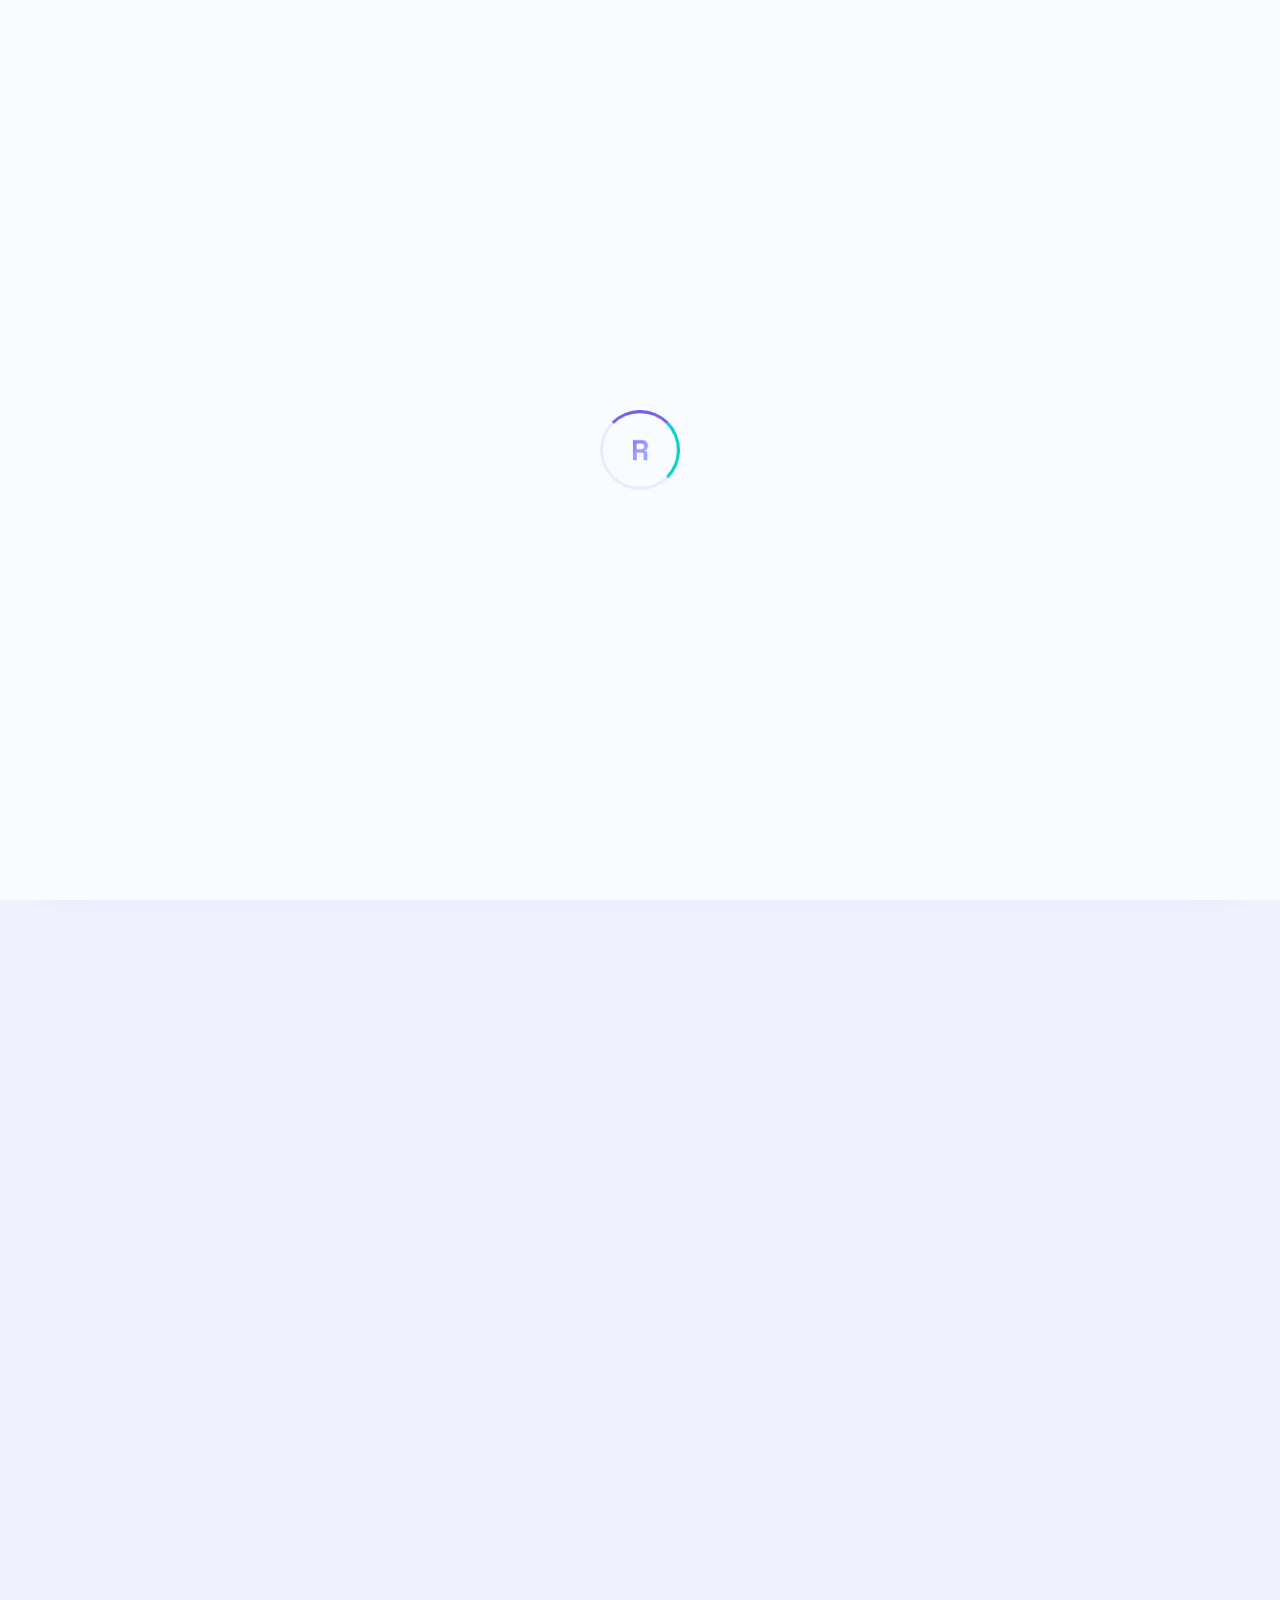
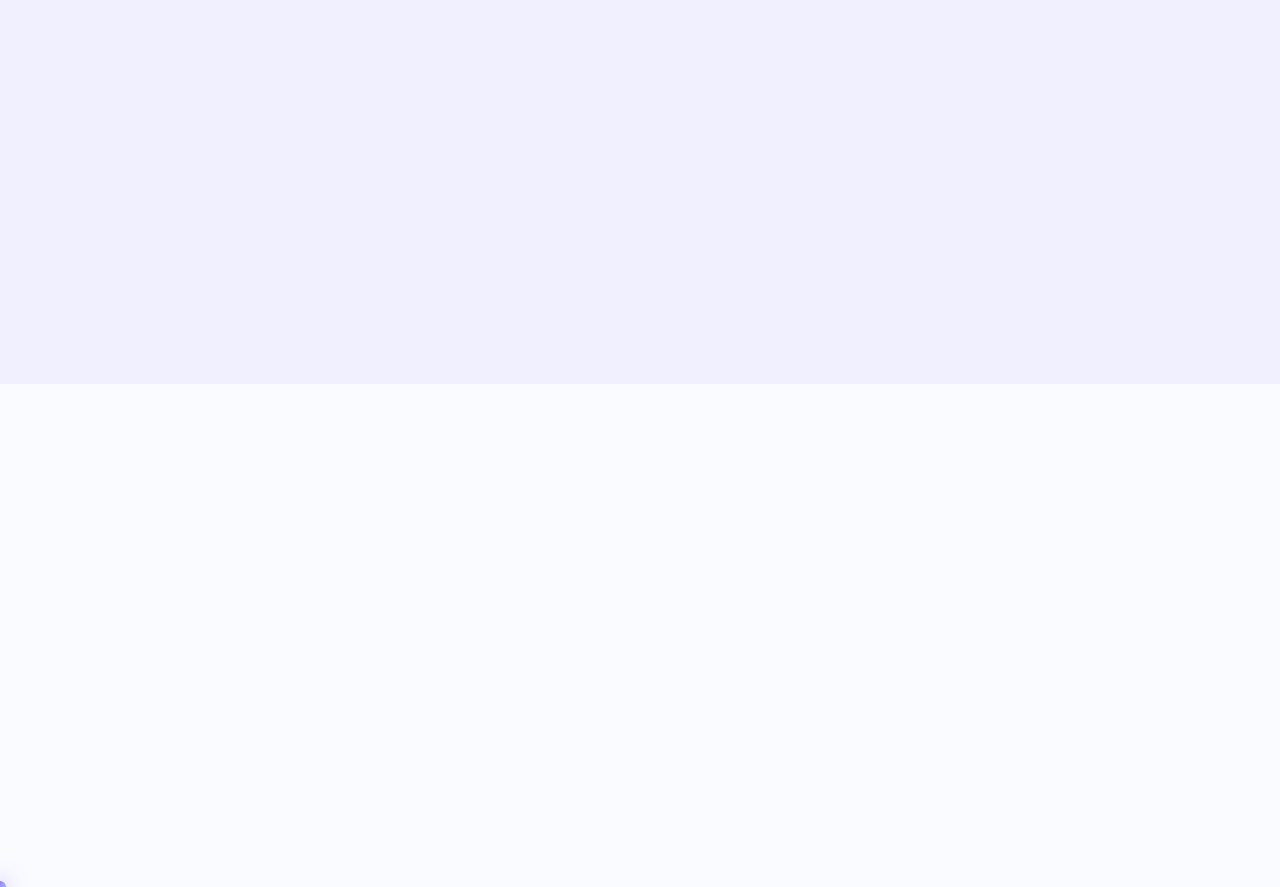
==== commit 0837618d: "new changes" ====
--- a/project-detail.html
+++ b/project-detail.html
@@ -5,10 +5,13 @@
     <meta charset="UTF-8">
     <meta name="viewport" content="width=device-width, initial-scale=1.0">
     <title>Project Case Study — Raj N. Mishra</title>
-    <meta name="description" content="In-depth project case study and technical breakdown by Raj Narayan Mishra, Systems Engineer & ML Enthusiast.">
+    <meta name="description"
+        content="In-depth project case study and technical breakdown by Raj Narayan Mishra, Systems Engineer & ML Enthusiast.">
     <link rel="preconnect" href="https://fonts.googleapis.com">
     <link rel="preconnect" href="https://fonts.gstatic.com" crossorigin>
-    <link href="https://fonts.googleapis.com/css2?family=Inter:wght@300;400;500;600;700;800;900&family=Space+Grotesk:wght@400;500;600;700&display=swap" rel="stylesheet">
+    <link
+        href="https://fonts.googleapis.com/css2?family=Inter:wght@300;400;500;600;700;800;900&family=Space+Grotesk:wght@400;500;600;700&display=swap"
+        rel="stylesheet">
     <link rel="stylesheet" href="https://cdnjs.cloudflare.com/ajax/libs/font-awesome/6.5.0/css/all.min.css">
     <link rel="stylesheet" href="style.css">
     <link rel="stylesheet" href="project-detail.css">
@@ -30,7 +33,8 @@
     <nav class="navbar scrolled" id="navbar">
         <div class="nav-container">
             <a href="index.html" class="nav-logo" id="navLogo">
-                <span class="logo-bracket">&lt;</span>Raj<span class="logo-dot">.</span>dev<span class="logo-bracket">/&gt;</span>
+                <span class="logo-bracket">&lt;</span>Raj<span class="logo-dot">.</span>dev<span
+                    class="logo-bracket">/&gt;</span>
             </a>
             <button class="nav-toggle" id="navToggle" aria-label="Toggle navigation menu">
                 <span class="hamburger-line"></span>
@@ -38,7 +42,8 @@
                 <span class="hamburger-line"></span>
             </button>
             <ul class="nav-menu" id="navMenu">
-                <li><a href="index.html" class="nav-link"><i class="fas fa-arrow-left" style="margin-right: 6px;"></i> Back to Portfolio</a></li>
+                <li><a href="index.html" class="nav-link"><i class="fas fa-arrow-left" style="margin-right: 6px;"></i>
+                        Back to Portfolio</a></li>
                 <li>
                     <button class="theme-toggle" id="themeToggle" aria-label="Toggle dark mode">
                         <div class="theme-toggle-slider">
@@ -52,9 +57,9 @@
     </nav>
 
     <!-- Case Study Section -->
-    <main class="case-study-container" style="padding-top: 120px;">
+    <main class="case-study-container" style="padding-top: 40px; padding-bottom: 120px;">
         <div class="container">
-            
+
             <!-- Back Button Link -->
             <div class="back-link-wrapper reveal-up">
                 <a href="index.html#projects" class="back-to-grid-btn">
@@ -69,7 +74,7 @@
                     <span class="project-tag" id="dynamicCategory">Category Loading...</span>
                     <h1 class="case-title" id="dynamicTitle">Project Title Loading...</h1>
                     <p class="case-tagline" id="dynamicTagline">Tagline Loading...</p>
-                    
+
                     <div class="project-meta-grid">
                         <div class="meta-item">
                             <span class="meta-label"><i class="far fa-calendar-alt"></i> Timeline</span>
@@ -96,10 +101,10 @@
 
             <!-- Case Details Grid -->
             <div class="case-details-grid">
-                
+
                 <!-- Overview & Features (Left Column) -->
                 <div class="details-left reveal-left">
-                    
+
                     <div class="detail-card overview-card">
                         <h2 class="card-title-iconic"><i class="fas fa-circle-info"></i> Project Overview</h2>
                         <div class="card-divider"></div>
@@ -126,9 +131,10 @@
 
                 <!-- Challenges, Learnings & CTA (Right Column) -->
                 <div class="details-right reveal-right">
-                    
+
                     <div class="detail-card challenges-card">
-                        <h2 class="card-title-iconic"><i class="fas fa-triangle-exclamation"></i> Challenges & Solutions</h2>
+                        <h2 class="card-title-iconic"><i class="fas fa-triangle-exclamation"></i> Challenges & Solutions
+                        </h2>
                         <div class="card-divider"></div>
                         <div class="challenge-pair">
                             <div class="pair-section challenge">
@@ -188,7 +194,8 @@
             <div class="footer-top">
                 <div class="footer-brand">
                     <a href="index.html" class="footer-logo">
-                        <span class="logo-bracket">&lt;</span>Raj<span class="logo-dot">.</span>dev<span class="logo-bracket">/&gt;</span>
+                        <span class="logo-bracket">&lt;</span>Raj<span class="logo-dot">.</span>dev<span
+                            class="logo-bracket">/&gt;</span>
                     </a>
                     <p>Turning ideas into elegant digital experiences through code, design, and machine learning.</p>
                 </div>
@@ -204,14 +211,18 @@
                 <div class="footer-social">
                     <h4>Find Me On</h4>
                     <div class="footer-social-links">
-                        <a href="https://github.com/raj-ravan" target="_blank" aria-label="GitHub"><i class="fab fa-github"></i></a>
-                        <a href="https://www.linkedin.com/in/raj-narayan-mishra/" target="_blank" aria-label="LinkedIn"><i class="fab fa-linkedin-in"></i></a>
-                        <a href="https://www.instagram.com/_unsettled_spirit_/" target="_blank" aria-label="Instagram"><i class="fab fa-instagram"></i></a>
+                        <a href="https://github.com/raj-ravan" target="_blank" aria-label="GitHub"><i
+                                class="fab fa-github"></i></a>
+                        <a href="https://www.linkedin.com/in/raj-narayan-mishra/" target="_blank"
+                            aria-label="LinkedIn"><i class="fab fa-linkedin-in"></i></a>
+                        <a href="https://www.instagram.com/_unsettled_spirit_/" target="_blank"
+                            aria-label="Instagram"><i class="fab fa-instagram"></i></a>
                     </div>
                 </div>
             </div>
             <div class="footer-bottom">
-                <p>&copy; <span id="footerYear"></span> Raj Narayan Mishra. Crafted with <i class="fas fa-heart"></i> and lots of ☕</p>
+                <p>&copy; <span id="footerYear"></span> Raj Narayan Mishra. Crafted with <i class="fas fa-heart"></i>
+                    and lots of ☕</p>
             </div>
         </div>
     </footer>
@@ -233,3 +244,9 @@
 </body>
 
 </html>
+
+<!-- Core Scripts -->
+<script src="project-detail.js"></script>
+</body>
+
+</html>
--- a/style.css
+++ b/style.css
@@ -62,7 +62,8 @@
 
 html {
     scroll-behavior: smooth;
-    scroll-padding-top: var(--nav-height);
+    scroll-padding-top: 20px;
+    scroll-padding-bottom: 120px;
 }
 
 body {
@@ -162,19 +163,25 @@
 }
 
 @keyframes preloaderPulse {
-    0%, 100% {
+
+    0%,
+    100% {
         transform: scale(1);
     }
+
     50% {
         transform: scale(1.05);
     }
 }
 
 @keyframes textGlow {
-    0%, 100% {
+
+    0%,
+    100% {
         opacity: 1;
         filter: brightness(1);
     }
+
     50% {
         opacity: 0.8;
         filter: brightness(1.3);
@@ -197,22 +204,34 @@
 /* Nav */
 .navbar {
     position: fixed;
-    top: 0;
-    left: 0;
-    right: 0;
+    bottom: 20px;
+    top: auto;
+    left: 50%;
+    transform: translateX(-50%);
+    width: calc(100% - 40px);
+    max-width: var(--container-max);
     z-index: 1000;
     height: var(--nav-height);
     display: flex;
     align-items: center;
     transition: all .4s var(--ease);
-    background: transparent
+    background: rgba(250, 251, 255, 0.85);
+    backdrop-filter: blur(20px);
+    -webkit-backdrop-filter: blur(20px);
+    border: 1px solid var(--clr-border);
+    border-radius: var(--radius-lg);
+    box-shadow: var(--shadow-md);
 }
 
 .navbar.scrolled {
     background: rgba(250, 251, 255, .92);
-    backdrop-filter: blur(20px);
-    border-bottom: 1px solid var(--clr-border);
-    box-shadow: var(--shadow-sm)
+    border-color: var(--clr-border-hover);
+    box-shadow: var(--shadow-lg)
+}
+
+[data-theme="dark"] .navbar {
+    background: rgba(15, 15, 30, 0.85);
+    border-color: var(--clr-border);
 }
 
 [data-theme="dark"] .navbar.scrolled {
@@ -550,7 +569,7 @@
     content: '';
     position: absolute;
     inset: 0;
-    background: linear-gradient(135deg, rgba(255,255,255,0.2), transparent);
+    background: linear-gradient(135deg, rgba(255, 255, 255, 0.2), transparent);
     opacity: 0;
     transition: opacity 0.3s;
 }
@@ -615,9 +634,11 @@
     0% {
         background-position: 0% 50%;
     }
+
     50% {
         background-position: 100% 50%;
     }
+
     100% {
         background-position: 0% 50%;
     }
@@ -1323,7 +1344,7 @@
     opacity: 0.03;
 }
 
-.project-card > * {
+.project-card>* {
     position: relative;
     z-index: 1;
 }
@@ -1552,7 +1573,7 @@
 .footer {
     background: var(--clr-text);
     border-top: 1px solid var(--clr-border);
-    padding: 60px 0 0;
+    padding: 60px 0 120px;
     position: relative;
     z-index: 1;
     color: rgba(255, 255, 255, .7);
@@ -1733,13 +1754,19 @@
 }
 
 @keyframes heartBeat {
-    0%, 100% {
+
+    0%,
+    100% {
         transform: scale(1);
     }
-    10%, 30% {
+
+    10%,
+    30% {
         transform: scale(1.1);
     }
-    20%, 40% {
+
+    20%,
+    40% {
         transform: scale(1);
     }
 }
@@ -1748,6 +1775,7 @@
     from {
         opacity: 0;
     }
+
     to {
         opacity: 1;
     }
@@ -1756,7 +1784,7 @@
 /* Back to Top */
 .back-to-top {
     position: fixed;
-    bottom: 30px;
+    bottom: 110px;
     right: 30px;
     width: 48px;
     height: 48px;
@@ -1962,17 +1990,17 @@
         grid-template-columns: 1fr;
         gap: 40px;
     }
-    
+
     .footer-brand p {
         max-width: 100%;
     }
-    
+
     .footer-links ul {
         display: grid;
         grid-template-columns: repeat(2, 1fr);
         gap: 10px;
     }
-    
+
     .footer-social-links {
         justify-content: flex-start;
     }
@@ -1985,18 +2013,23 @@
 
     .nav-menu {
         position: fixed;
-        top: 0;
+        bottom: calc(var(--nav-height) + 30px);
+        top: auto;
         right: -100%;
         width: 280px;
-        height: 100vh;
+        height: auto;
+        max-height: 70vh;
         background: rgba(250, 251, 255, .98);
         backdrop-filter: blur(30px);
+        -webkit-backdrop-filter: blur(30px);
         flex-direction: column;
         justify-content: center;
         gap: 8px;
-        padding: 40px;
+        padding: 30px;
         transition: right .5s var(--ease);
-        border-left: 1px solid var(--clr-border)
+        border: 1px solid var(--clr-border);
+        border-radius: var(--radius-lg);
+        box-shadow: var(--shadow-lg);
     }
 
     [data-theme="dark"] .nav-menu {
@@ -2004,14 +2037,14 @@
     }
 
     .nav-menu.active {
-        right: 0
+        right: 20px;
     }
 
     .nav-link {
         font-size: 1.1rem;
         padding: 12px 16px
     }
-    
+
     .theme-toggle {
         margin-top: 20px;
     }
@@ -2271,7 +2304,7 @@
 
     /* Footer */
     .footer {
-        padding: 50px 0 0;
+        padding: 50px 0 110px;
     }
 
     .footer::before {
@@ -2322,14 +2355,14 @@
     .back-to-top {
         width: 44px;
         height: 44px;
-        bottom: 20px;
+        bottom: 100px;
         right: 20px;
         font-size: 1rem;
     }
 
     /* Toast */
     .toast-container {
-        bottom: 20px;
+        bottom: 100px;
         right: 20px;
         left: 20px;
     }
@@ -2391,9 +2424,13 @@
     }
 
     .nav-menu {
-        width: 100%;
+        width: calc(100% - 20px);
         right: -100%;
-        padding: 30px;
+        padding: 24px;
+    }
+
+    .nav-menu.active {
+        right: 10px;
     }
 
     .nav-link {
@@ -2512,7 +2549,7 @@
 /* ==================== BACK TO TOP ==================== */
 .back-to-top {
     position: fixed;
-    bottom: 30px;
+    bottom: 110px;
     right: 30px;
     width: 48px;
     height: 48px;
@@ -2545,7 +2582,7 @@
 /* ==================== TOAST ==================== */
 .toast-container {
     position: fixed;
-    bottom: 30px;
+    bottom: 110px;
     right: 30px;
     z-index: 10000;
     display: flex;
@@ -2706,9 +2743,9 @@
 *,
 *::before,
 *::after {
-    transition: background-color 0.3s var(--ease), 
-                border-color 0.3s var(--ease), 
-                box-shadow 0.3s var(--ease);
+    transition: background-color 0.3s var(--ease),
+        border-color 0.3s var(--ease),
+        box-shadow 0.3s var(--ease);
 }
 
 /* Preserve specific animations */
@@ -2781,12 +2818,12 @@
         width: 50px;
         height: 26px;
     }
-    
+
     .theme-toggle-slider {
         width: 18px;
         height: 18px;
     }
-    
+
     [data-theme="dark"] .theme-toggle-slider {
         transform: translateX(24px);
     }
@@ -2796,12 +2833,29 @@
 /* ==================== ENHANCED ANIMATIONS ==================== */
 
 /* Stagger Animation for Cards */
-.project-card:nth-child(1) { animation-delay: 0.1s; }
-.project-card:nth-child(2) { animation-delay: 0.2s; }
-.project-card:nth-child(3) { animation-delay: 0.3s; }
-.project-card:nth-child(4) { animation-delay: 0.4s; }
-.project-card:nth-child(5) { animation-delay: 0.5s; }
-.project-card:nth-child(6) { animation-delay: 0.6s; }
+.project-card:nth-child(1) {
+    animation-delay: 0.1s;
+}
+
+.project-card:nth-child(2) {
+    animation-delay: 0.2s;
+}
+
+.project-card:nth-child(3) {
+    animation-delay: 0.3s;
+}
+
+.project-card:nth-child(4) {
+    animation-delay: 0.4s;
+}
+
+.project-card:nth-child(5) {
+    animation-delay: 0.5s;
+}
+
+.project-card:nth-child(6) {
+    animation-delay: 0.6s;
+}
 
 /* Parallax Hero Effect */
 .hero-content {
@@ -2817,6 +2871,7 @@
         opacity: 0;
         transform: translateY(60px);
     }
+
     to {
         opacity: 1;
         transform: translateY(0);
@@ -2828,6 +2883,7 @@
         opacity: 0;
         transform: translateX(60px);
     }
+
     to {
         opacity: 1;
         transform: translateX(0);
@@ -2836,12 +2892,10 @@
 
 /* Text Shimmer Effect */
 .hero-name {
-    background: linear-gradient(
-        90deg,
-        var(--clr-text) 0%,
-        var(--clr-primary) 50%,
-        var(--clr-text) 100%
-    );
+    background: linear-gradient(90deg,
+            var(--clr-text) 0%,
+            var(--clr-primary) 50%,
+            var(--clr-text) 100%);
     background-size: 200% auto;
     -webkit-background-clip: text;
     -webkit-text-fill-color: transparent;
@@ -2873,15 +2927,20 @@
 }
 
 @keyframes float {
-    0%, 100% {
+
+    0%,
+    100% {
         transform: translateY(0px) rotate(0deg);
     }
+
     25% {
         transform: translateY(-15px) rotate(1deg);
     }
+
     50% {
         transform: translateY(-10px) rotate(-1deg);
     }
+
     75% {
         transform: translateY(-20px) rotate(0.5deg);
     }
@@ -2901,15 +2960,20 @@
 }
 
 @keyframes iconBounce {
-    0%, 100% {
+
+    0%,
+    100% {
         transform: scale(1) rotate(0deg);
     }
+
     25% {
         transform: scale(1.2) rotate(-10deg);
     }
+
     50% {
         transform: scale(1.1) rotate(10deg);
     }
+
     75% {
         transform: scale(1.15) rotate(-5deg);
     }
@@ -2930,9 +2994,12 @@
 }
 
 @keyframes titlePulse {
-    0%, 100% {
+
+    0%,
+    100% {
         transform: scale(1);
     }
+
     50% {
         transform: scale(1.05);
     }
@@ -2970,9 +3037,11 @@
     0% {
         transform: rotate(0deg) scale(1);
     }
+
     50% {
         transform: rotate(180deg) scale(1.2);
     }
+
     100% {
         transform: rotate(360deg) scale(1);
     }
@@ -3014,10 +3083,13 @@
 }
 
 @keyframes badgePulse {
-    0%, 100% {
+
+    0%,
+    100% {
         transform: scale(1);
         box-shadow: 0 0 0 0 rgba(108, 92, 231, 0.4);
     }
+
     50% {
         transform: scale(1.05);
         box-shadow: 0 0 0 10px rgba(108, 92, 231, 0);
@@ -3043,6 +3115,7 @@
         opacity: 0;
         transform: translateX(-30px);
     }
+
     to {
         opacity: 1;
         transform: translateX(0);
@@ -3054,6 +3127,7 @@
         opacity: 0;
         transform: translateY(20px);
     }
+
     to {
         opacity: 1;
         transform: translateY(0);
@@ -3065,6 +3139,7 @@
         width: 0;
         opacity: 0;
     }
+
     to {
         width: 60px;
         opacity: 1;
@@ -3094,6 +3169,7 @@
         opacity: 0;
         transform: translateY(60px) scale(0.95);
     }
+
     to {
         opacity: 1;
         transform: translateY(0) scale(1);
@@ -3105,6 +3181,7 @@
         opacity: 0;
         transform: translateX(-60px) scale(0.95);
     }
+
     to {
         opacity: 1;
         transform: translateX(0) scale(1);
@@ -3116,6 +3193,7 @@
         opacity: 0;
         transform: translateX(60px) scale(0.95);
     }
+
     to {
         opacity: 1;
         transform: translateX(0) scale(1);
@@ -3161,6 +3239,7 @@
     0% {
         box-shadow: 0 0 0 0 rgba(108, 92, 231, 0.4);
     }
+
     100% {
         box-shadow: 0 0 0 8px rgba(108, 92, 231, 0);
     }
@@ -3192,9 +3271,11 @@
     0% {
         transform: scale(1);
     }
+
     50% {
         transform: scale(1.1);
     }
+
     100% {
         transform: scale(1);
     }
@@ -3214,39 +3295,52 @@
 }
 
 @keyframes shapeFloat1 {
-    0%, 100% {
+
+    0%,
+    100% {
         transform: translate(0, 0) scale(1) rotate(0deg);
     }
+
     33% {
         transform: translate(-50px, 50px) scale(1.1) rotate(120deg);
     }
+
     66% {
         transform: translate(30px, -30px) scale(0.9) rotate(240deg);
     }
 }
 
 @keyframes shapeFloat2 {
-    0%, 100% {
+
+    0%,
+    100% {
         transform: translate(0, 0) scale(1) rotate(0deg);
     }
+
     33% {
         transform: translate(40px, -50px) scale(1.15) rotate(-120deg);
     }
+
     66% {
         transform: translate(-30px, 40px) scale(0.85) rotate(-240deg);
     }
 }
 
 @keyframes shapeFloat3 {
-    0%, 100% {
+
+    0%,
+    100% {
         transform: translate(0, 0) scale(1) rotate(0deg);
     }
+
     25% {
         transform: translate(50px, -40px) scale(1.2) rotate(90deg);
     }
+
     50% {
         transform: translate(-40px, 50px) scale(0.9) rotate(180deg);
     }
+
     75% {
         transform: translate(30px, 30px) scale(1.1) rotate(270deg);
     }
@@ -3262,6 +3356,7 @@
         opacity: 0;
         filter: blur(10px);
     }
+
     to {
         opacity: 1;
         filter: blur(0);
@@ -3304,14 +3399,14 @@
 
 /* ==================== GLOW EFFECTS ==================== */
 .btn-primary:hover {
-    box-shadow: 
+    box-shadow:
         0 12px 40px rgba(108, 92, 231, .4),
         0 0 40px rgba(108, 92, 231, .3),
         inset 0 0 20px rgba(255, 255, 255, .2);
 }
 
 .project-card:hover {
-    box-shadow: 
+    box-shadow:
         0 25px 70px rgba(108, 92, 231, .25),
         0 0 50px rgba(108, 92, 231, .1);
 }
@@ -3327,9 +3422,12 @@
 }
 
 @keyframes gradientShift {
-    0%, 100% {
+
+    0%,
+    100% {
         background-position: 0% 50%;
     }
+
     50% {
         background-position: 100% 50%;
     }
@@ -3356,12 +3454,10 @@
 
 /* ==================== LOADING SKELETON ==================== */
 .skeleton {
-    background: linear-gradient(
-        90deg,
-        var(--clr-bg-alt) 0%,
-        var(--clr-bg-card) 50%,
-        var(--clr-bg-alt) 100%
-    );
+    background: linear-gradient(90deg,
+            var(--clr-bg-alt) 0%,
+            var(--clr-bg-card) 50%,
+            var(--clr-bg-alt) 100%);
     background-size: 200% 100%;
     animation: skeleton-loading 1.5s ease-in-out infinite;
 }
@@ -3370,6 +3466,7 @@
     0% {
         background-position: 200% 0;
     }
+
     100% {
         background-position: -200% 0;
     }
@@ -3402,6 +3499,7 @@
 
 /* ==================== REDUCED MOTION ==================== */
 @media (prefers-reduced-motion: reduce) {
+
     *,
     *::before,
     *::after {
@@ -3414,6 +3512,7 @@
 
 /* ==================== PRINT STYLES ==================== */
 @media print {
+
     .navbar,
     .back-to-top,
     .theme-toggle,
@@ -3421,7 +3520,7 @@
     #particleCanvas {
         display: none !important;
     }
-    
+
     body {
         background: white;
         color: black;
@@ -3434,7 +3533,7 @@
         --clr-border: rgba(0, 0, 0, 0.3);
         --clr-border-hover: rgba(0, 0, 0, 0.5);
     }
-    
+
     [data-theme="dark"] {
         --clr-border: rgba(255, 255, 255, 0.3);
         --clr-border-hover: rgba(255, 255, 255, 0.5);
@@ -3452,12 +3551,13 @@
 
 /* ==================== ENHANCED MOBILE ANIMATIONS ==================== */
 @media (max-width: 768px) {
+
     /* Reduce animation complexity on mobile */
     .hero-floating-card,
     .shape {
         animation-duration: 10s;
     }
-    
+
     /* Simplify hover effects */
     .project-card:hover,
     .skill-category:hover {
@@ -3478,6 +3578,7 @@
         opacity: 0;
         transform: translateY(50px);
     }
+
     to {
         opacity: 1;
         transform: translateY(0);
@@ -3515,6 +3616,7 @@
         opacity: 0;
         transform: translateX(-30px);
     }
+
     to {
         opacity: 1;
         transform: translateX(0);
@@ -3527,10 +3629,21 @@
     animation: fadeInUp 0.5s ease-out forwards;
 }
 
-.footer-links ul li:nth-child(1) { animation-delay: 0.5s; }
-.footer-links ul li:nth-child(2) { animation-delay: 0.6s; }
-.footer-links ul li:nth-child(3) { animation-delay: 0.7s; }
-.footer-links ul li:nth-child(4) { animation-delay: 0.8s; }
+.footer-links ul li:nth-child(1) {
+    animation-delay: 0.5s;
+}
+
+.footer-links ul li:nth-child(2) {
+    animation-delay: 0.6s;
+}
+
+.footer-links ul li:nth-child(3) {
+    animation-delay: 0.7s;
+}
+
+.footer-links ul li:nth-child(4) {
+    animation-delay: 0.8s;
+}
 
 /* Social links stagger */
 .footer-social-links a {
@@ -3538,15 +3651,24 @@
     animation: scaleIn 0.5s cubic-bezier(0.175, 0.885, 0.32, 1.275) forwards;
 }
 
-.footer-social-links a:nth-child(1) { animation-delay: 0.7s; }
-.footer-social-links a:nth-child(2) { animation-delay: 0.8s; }
-.footer-social-links a:nth-child(3) { animation-delay: 0.9s; }
+.footer-social-links a:nth-child(1) {
+    animation-delay: 0.7s;
+}
+
+.footer-social-links a:nth-child(2) {
+    animation-delay: 0.8s;
+}
+
+.footer-social-links a:nth-child(3) {
+    animation-delay: 0.9s;
+}
 
 @keyframes scaleIn {
     from {
         opacity: 0;
         transform: scale(0);
     }
+
     to {
         opacity: 1;
         transform: scale(1);
@@ -3613,16 +3735,16 @@
         top: -50px;
         height: 50px;
     }
-    
+
     .footer-links ul {
         animation: none;
     }
-    
+
     .footer-links ul li {
         animation: none;
         opacity: 1;
     }
-    
+
     .footer-social-links a {
         animation: none;
         opacity: 1;
@@ -3631,9 +3753,12 @@
 
 /* Coffee cup animation */
 @keyframes coffeeStream {
-    0%, 100% {
+
+    0%,
+    100% {
         opacity: 0.7;
     }
+
     50% {
         opacity: 1;
         transform: translateY(-2px);
@@ -3648,6 +3773,7 @@
 
 /* Disable footer animations on reduced motion */
 @media (prefers-reduced-motion: reduce) {
+
     .footer,
     .footer-brand,
     .footer-links,
@@ -3658,4 +3784,4 @@
         animation: none !important;
         opacity: 1 !important;
     }
-}
+}
